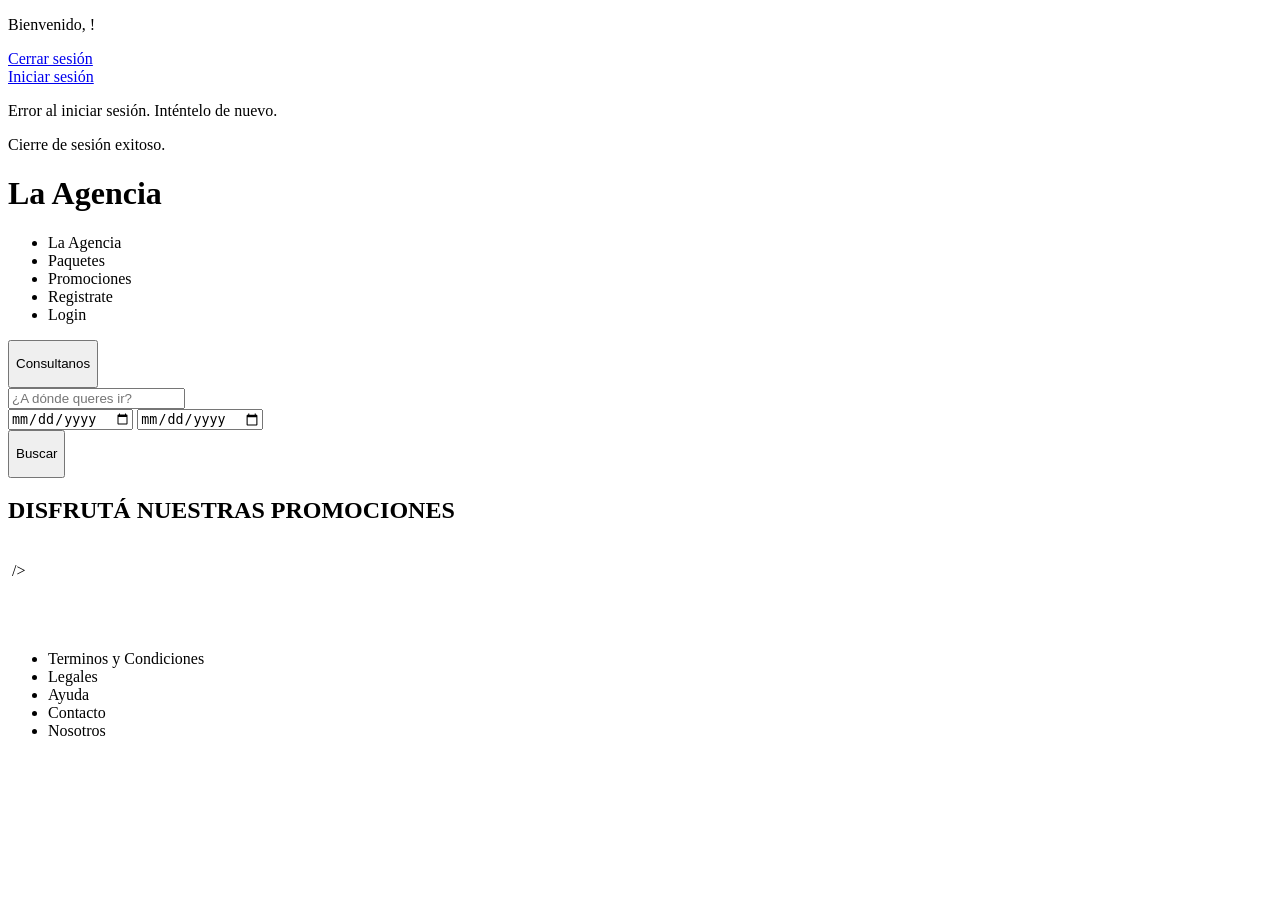
==== VoyageHub/src/main/resources/templates/index.html @ 12f0d7ee "arreglo de conflictos" ====
<!DOCTYPE html>
<html lang="es" xmlns:th="http://www.thymeleaf.org">
  <head>
    <meta charset="UTF-8" />
    <meta name="viewport" content="width=device-width, initial-scale=1.0" />
    <link rel="preconnect" href="https://fonts.googleapis.com" />
    <link rel="preconnect" href="https://fonts.gstatic.com" crossorigin />
    <link
      href="https://fonts.googleapis.com/css2?family=Nunito+Sans:ital,opsz,wght@0,6..12,200..1000;1,6..12,200..1000&display=swap"
      rel="stylesheet"
    />
    <!-- Asegúrate de que la ruta a los archivos estáticos sea relativa al directorio 'static' -->
    <!--"/VoyageHub/src/main/resources/static/style.css"-->
    <link rel="stylesheet" th:href="@{/css/style.css}"/>
    <title>Agencia</title>
  </head>
  <body>
    <div th:if="${#authorization.expression('isAuthenticated()')}">
      <p>Bienvenido, <span th:text="${#authentication.getName()}"></span>!</p>
      <a href="/logout">Cerrar sesión</a>
    </div>
    <div th:unless="${#authorization.expression('isAuthenticated()')}">
      <a href="/login">Iniciar sesión</a>
    </div>
    <div th:if="${param.error}">
      <p>Error al iniciar sesión. Inténtelo de nuevo.</p>
    </div>
    <div th:if="${param.logout}">
      <p>Cierre de sesión exitoso.</p>
    </div>
    <header>
      <h1>La Agencia</h1>
      <ul>
        <li>La Agencia</li>
        <li>Paquetes</li>
        <li>Promociones</li>
        <li><a th:href="@{/cliente/registrar}">Registrate</a></li>
        <li><a th:href="@{/login}">Login</a></li>
      </ul>
    </header>
    <main>
      <article class="principal">
        <section class="titulo">
          <button><p>Consultanos</p></button>
        </section>

        <section class="buscador">
          <input type="text" placeholder="¿A dónde queres ir?" />
          <div>
            <input type="date" />
            <input type="date" />
          </div>
          <button><p>Buscar</p></button>
        </section>
      </article>

      <h2 class="cartasTitulo">DISFRUTÁ NUESTRAS PROMOCIONES</h2>
      <section class="cartas">
        <div>
          <img th:src="@{/images/1.jpeg}" alt="">
        </div>
        <div>
          <img th:src="@{/images/2.jpeg}" alt=""> />
        </div>
        <div>
          <img th:src="@{/images/3.jpeg}" alt="">
        </div>
        <div>
          <img th:src="@{/images/4.webp}" alt="">
        </div>
        <div>
          <img th:src="@{/images/5.avif}" alt="">
        </div>
      </section>
      <footer>
        <ul>
          <li>Terminos y Condiciones</li>
          <li>Legales</li>
          <li>Ayuda</li>
          <li>Contacto</li>
          <li>Nosotros</li>
        </ul>
      </footer>
    </main>
  </body>
</html>
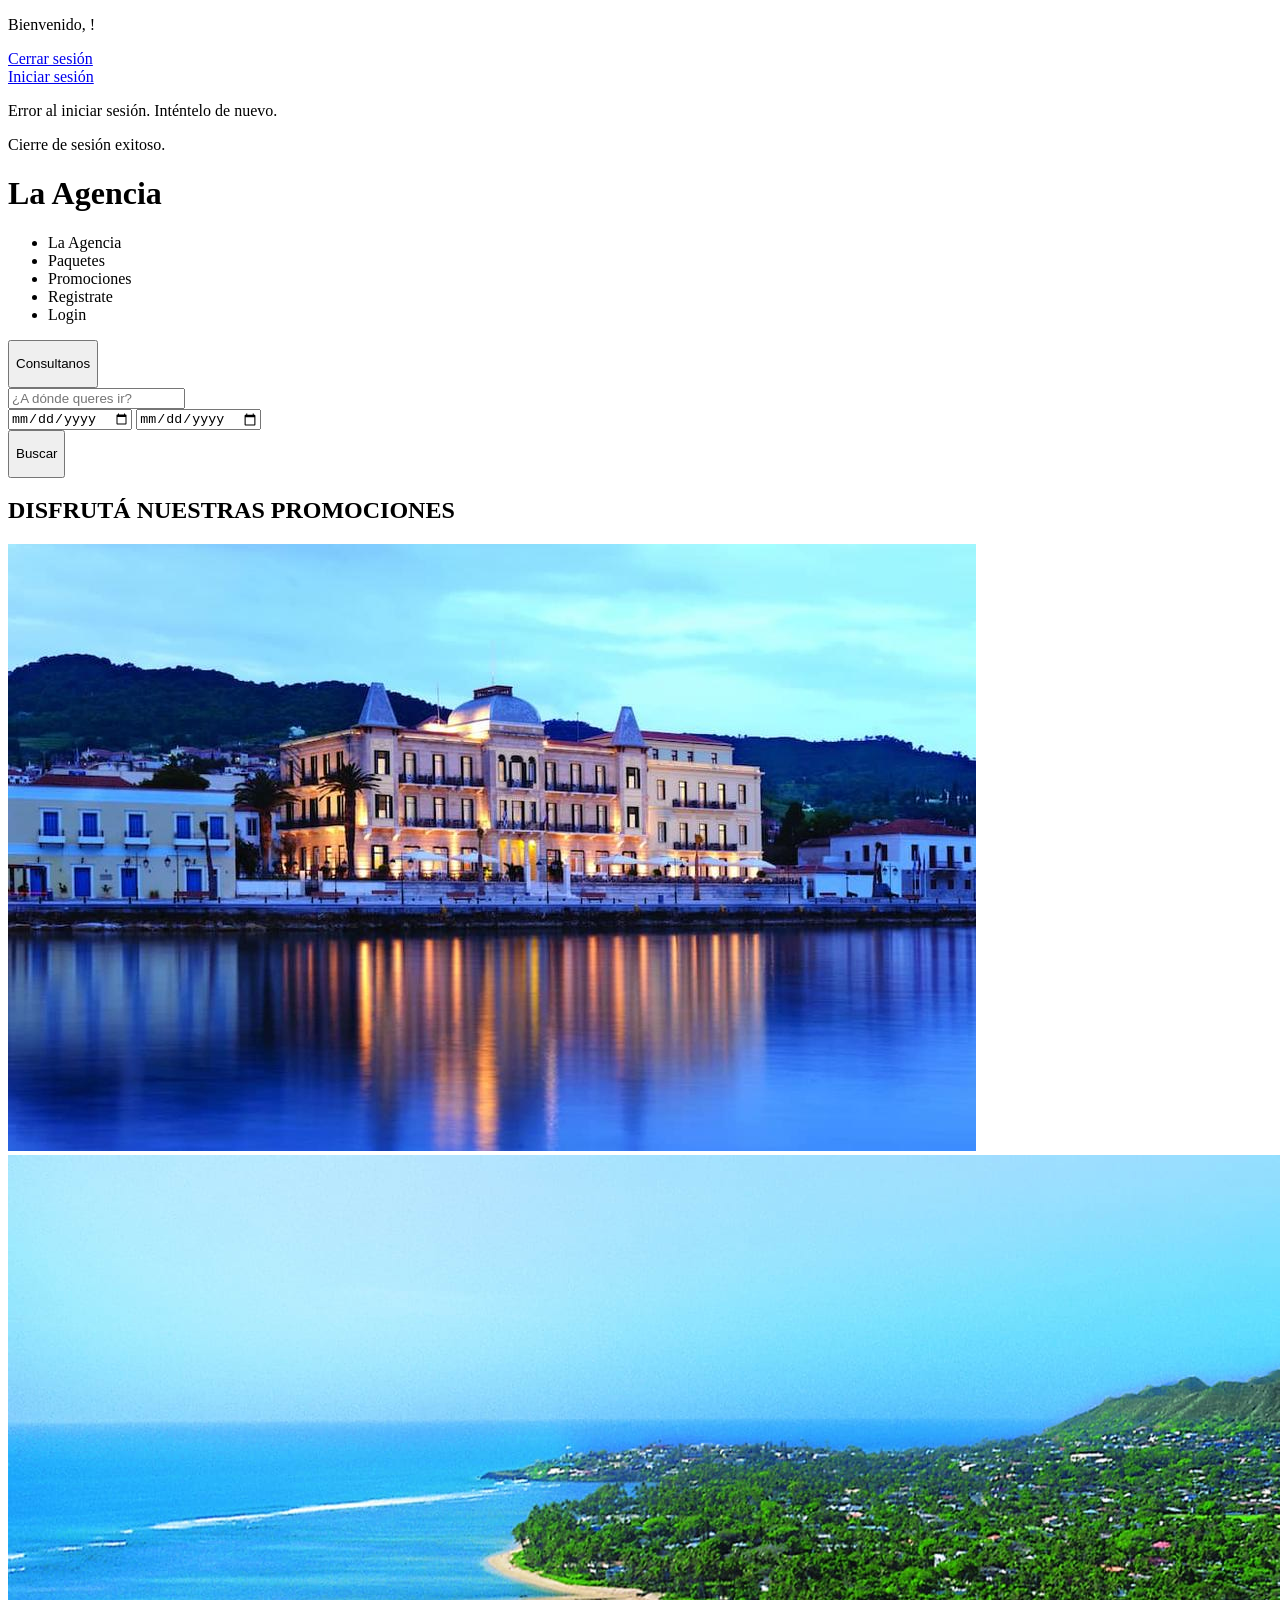
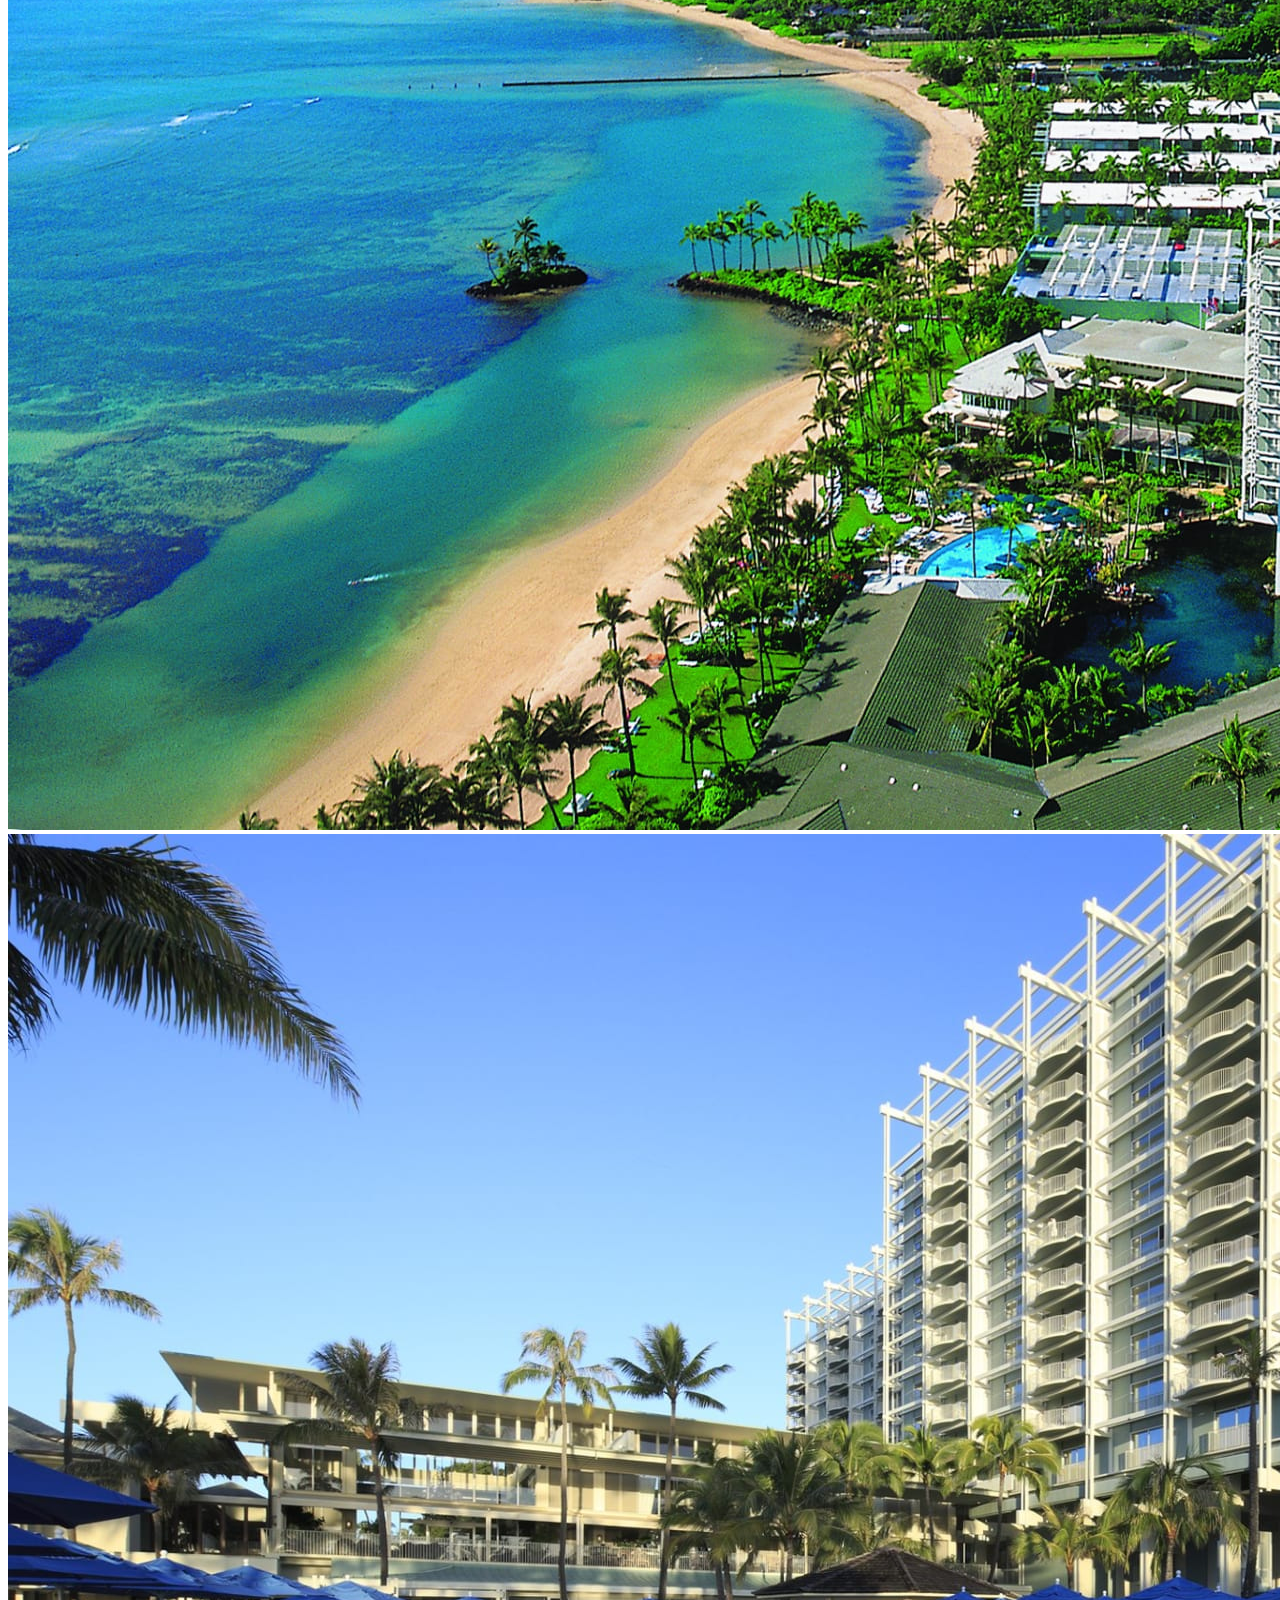
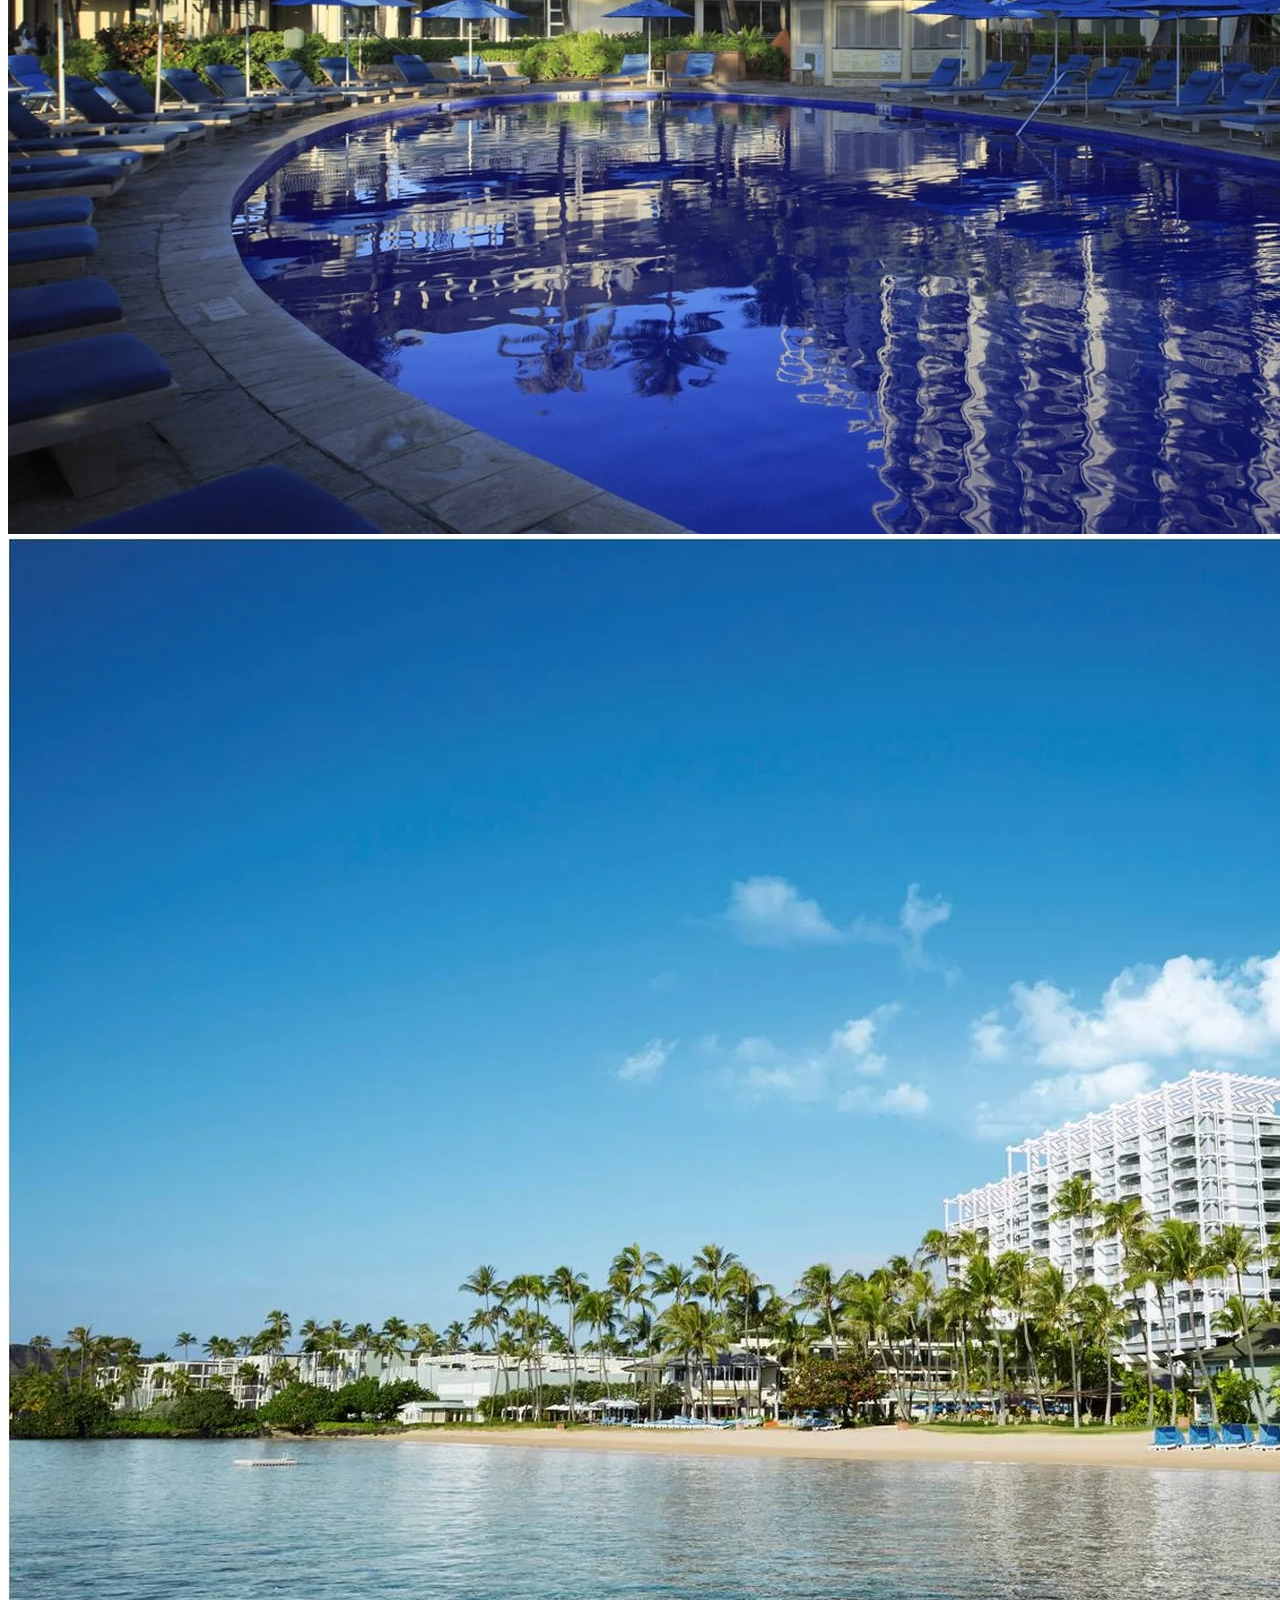
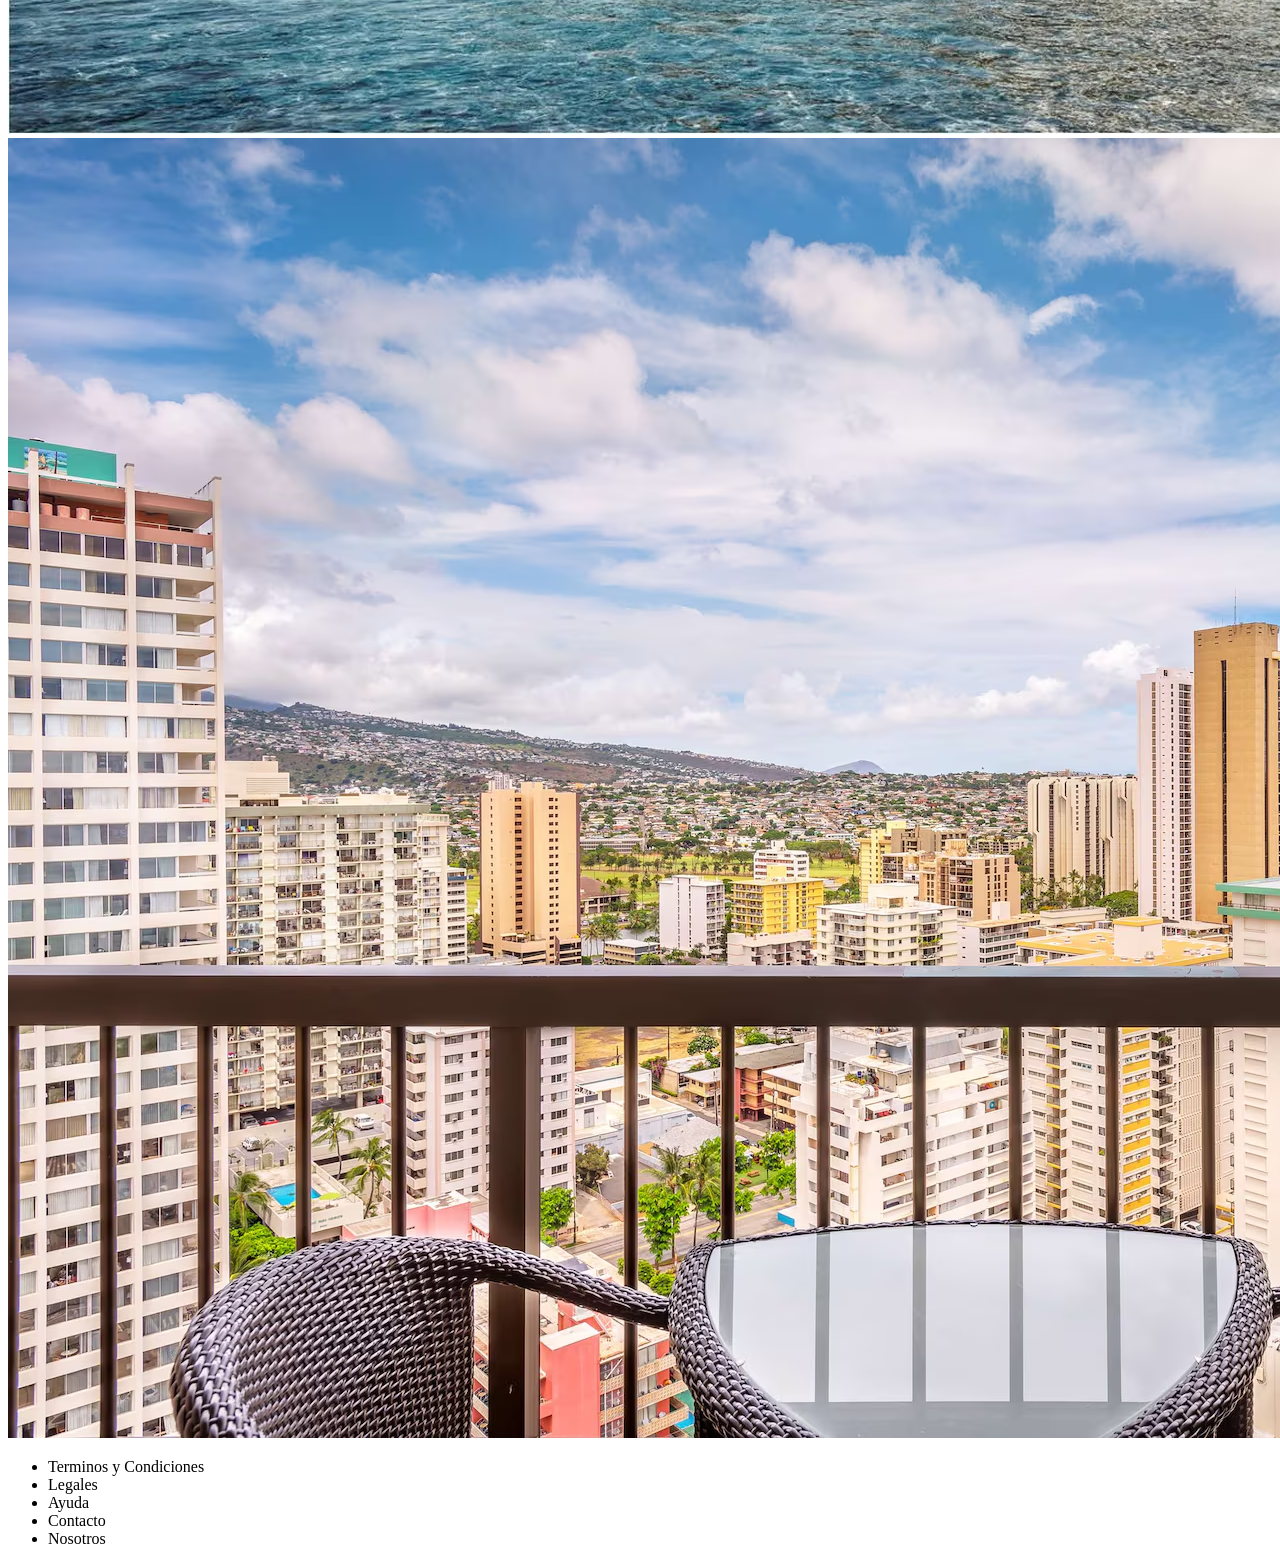
==== commit 1a67a4db: "Cambios, arreglar html y css" ====
--- a/VoyageHub/src/main/resources/templates/index.html
+++ b/VoyageHub/src/main/resources/templates/index.html
@@ -1,86 +1,89 @@
 <!DOCTYPE html>
 <html lang="es" xmlns:th="http://www.thymeleaf.org">
-  <head>
-    <meta charset="UTF-8" />
-    <meta name="viewport" content="width=device-width, initial-scale=1.0" />
-    <link rel="preconnect" href="https://fonts.googleapis.com" />
-    <link rel="preconnect" href="https://fonts.gstatic.com" crossorigin />
+<head th:replace="fragments/head :: head"></head>
+<head>
+    <meta charset="UTF-8"/>
+    <meta name="viewport" content="width=device-width, initial-scale=1.0"/>
+    <link rel="preconnect" href="https://fonts.googleapis.com"/>
+    <link rel="preconnect" href="https://fonts.gstatic.com" crossorigin/>
     <link
-      href="https://fonts.googleapis.com/css2?family=Nunito+Sans:ital,opsz,wght@0,6..12,200..1000;1,6..12,200..1000&display=swap"
-      rel="stylesheet"
+            href="https://fonts.googleapis.com/css2?family=Nunito+Sans:ital,opsz,wght@0,6..12,200..1000;1,6..12,200..1000&display=swap"
+            rel="stylesheet"
     />
     <!-- Asegúrate de que la ruta a los archivos estáticos sea relativa al directorio 'static' -->
     <!--"/VoyageHub/src/main/resources/static/style.css"-->
     <link rel="stylesheet" th:href="@{/css/style.css}"/>
     <title>Agencia</title>
-  </head>
-  <body>
-    <div th:if="${#authorization.expression('isAuthenticated()')}">
-      <p>Bienvenido, <span th:text="${#authentication.getName()}"></span>!</p>
-      <a href="/logout">Cerrar sesión</a>
-    </div>
-    <div th:unless="${#authorization.expression('isAuthenticated()')}">
-      <a href="/login">Iniciar sesión</a>
-    </div>
-    <div th:if="${param.error}">
-      <p>Error al iniciar sesión. Inténtelo de nuevo.</p>
-    </div>
-    <div th:if="${param.logout}">
-      <p>Cierre de sesión exitoso.</p>
-    </div>
-    <header>
-      <h1>La Agencia</h1>
-      <ul>
+</head>
+<body>
+<nav th:replace="fragments/navbar :: nav"></nav>
+<div th:if="${#authorization.expression('isAuthenticated()')}">
+    <p>Bienvenido, <span th:text="${#authentication.getName()}"></span>!</p>
+    <a href="/logout">Cerrar sesión</a>
+</div>
+<div th:unless="${#authorization.expression('isAuthenticated()')}">
+    <a href="/login">Iniciar sesión</a>
+</div>
+<div th:if="${param.error}">
+    <p>Error al iniciar sesión. Inténtelo de nuevo.</p>
+</div>
+<div th:if="${param.logout}">
+    <p>Cierre de sesión exitoso.</p>
+</div>
+<header>
+    <h1>La Agencia</h1>
+    <ul>
         <li>La Agencia</li>
         <li>Paquetes</li>
         <li>Promociones</li>
         <li><a th:href="@{/cliente/registrar}">Registrate</a></li>
         <li><a th:href="@{/login}">Login</a></li>
-      </ul>
-    </header>
-    <main>
-      <article class="principal">
+    </ul>
+</header>
+<main>
+    <article class="principal">
         <section class="titulo">
-          <button><p>Consultanos</p></button>
+            <button><p>Consultanos</p></button>
         </section>
 
         <section class="buscador">
-          <input type="text" placeholder="¿A dónde queres ir?" />
-          <div>
-            <input type="date" />
-            <input type="date" />
-          </div>
-          <button><p>Buscar</p></button>
+            <input type="text" placeholder="¿A dónde queres ir?"/>
+            <div>
+                <input type="date"/>
+                <input type="date"/>
+            </div>
+            <button><p>Buscar</p></button>
         </section>
-      </article>
+    </article>
 
-      <h2 class="cartasTitulo">DISFRUTÁ NUESTRAS PROMOCIONES</h2>
-      <section class="cartas">
+    <h2 class="cartasTitulo">DISFRUTÁ NUESTRAS PROMOCIONES</h2>
+    <section class="cartas">
         <div>
-          <img th:src="@{/images/1.jpeg}" alt="">
+            <img src="/VoyageHub/src/main/resources/static/1.jpg" alt=""/>
         </div>
         <div>
-          <img th:src="@{/images/2.jpeg}" alt=""> />
+            <img src="/VoyageHub/src/main/resources/static/2.jpeg" alt=""/>
         </div>
         <div>
-          <img th:src="@{/images/3.jpeg}" alt="">
+            <img src="/VoyageHub/src/main/resources/static/3.jpeg" alt=""/>
         </div>
         <div>
-          <img th:src="@{/images/4.webp}" alt="">
+            <img src="/VoyageHub/src/main/resources/static/4.webp" alt=""/>
         </div>
         <div>
-          <img th:src="@{/images/5.avif}" alt="">
+            <img src="/VoyageHub/src/main/resources/static/5.avif" alt=""/>
         </div>
-      </section>
-      <footer>
+    </section>
+    <div th:replace="fragments/footer :: footer"></div>
+    <footer>
         <ul>
-          <li>Terminos y Condiciones</li>
-          <li>Legales</li>
-          <li>Ayuda</li>
-          <li>Contacto</li>
-          <li>Nosotros</li>
+            <li>Terminos y Condiciones</li>
+            <li>Legales</li>
+            <li>Ayuda</li>
+            <li>Contacto</li>
+            <li>Nosotros</li>
         </ul>
-      </footer>
-    </main>
-  </body>
+    </footer>
+</main>
+</body>
 </html>
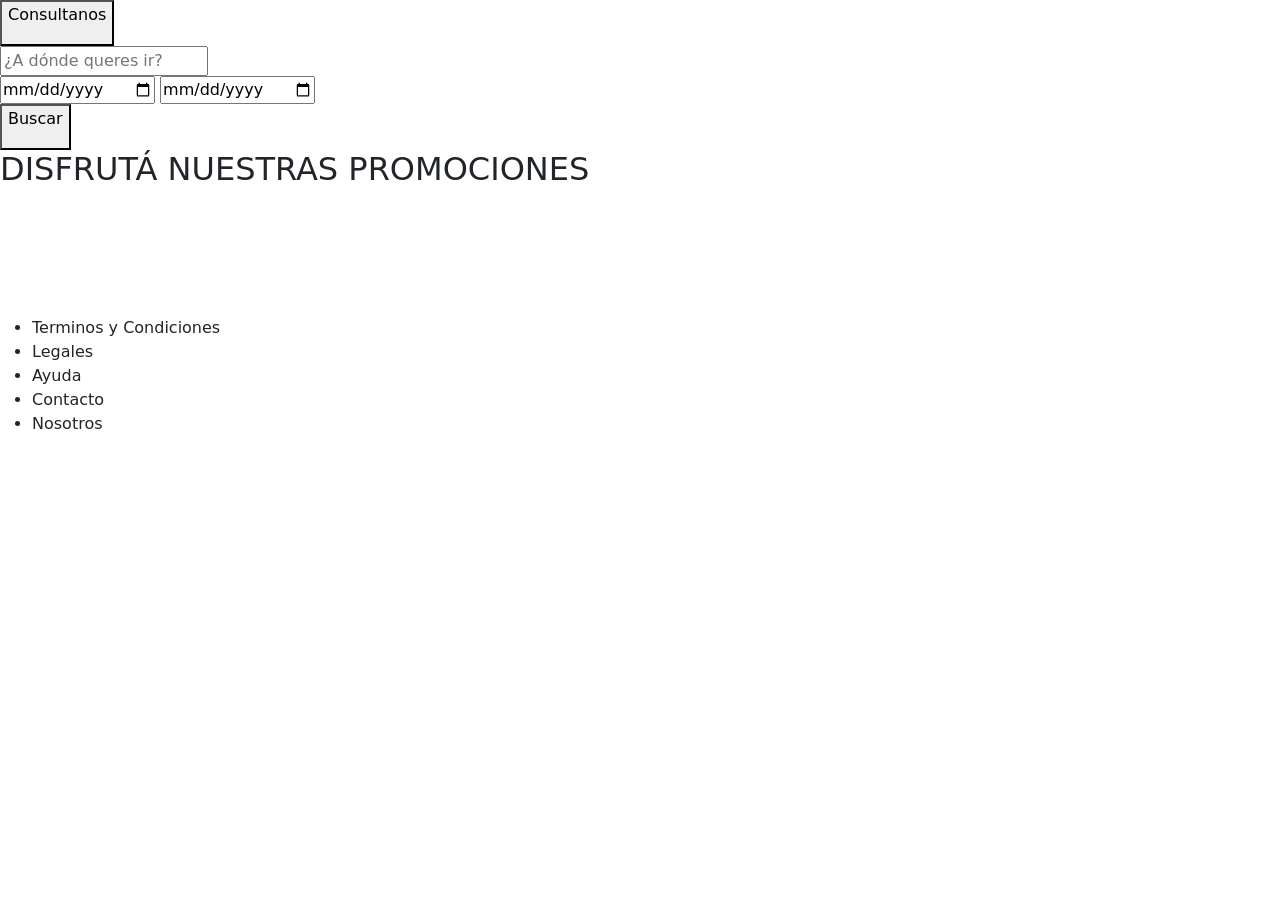
==== commit 08f45b8a: "CSS de formularios hecho, agregado navbar como fragmento" ====
--- a/VoyageHub/src/main/resources/templates/index.html
+++ b/VoyageHub/src/main/resources/templates/index.html
@@ -1,89 +1,74 @@
 <!DOCTYPE html>
 <html lang="es" xmlns:th="http://www.thymeleaf.org">
-<head th:replace="fragments/head :: head"></head>
-<head>
-    <meta charset="UTF-8"/>
-    <meta name="viewport" content="width=device-width, initial-scale=1.0"/>
-    <link rel="preconnect" href="https://fonts.googleapis.com"/>
-    <link rel="preconnect" href="https://fonts.gstatic.com" crossorigin/>
+  <head>
+    <meta charset="UTF-8" />
+    <meta name="viewport" content="width=device-width, initial-scale=1.0" />
+    <link rel="preconnect" href="https://fonts.googleapis.com" />
+    <link rel="preconnect" href="https://fonts.gstatic.com" crossorigin />
     <link
-            href="https://fonts.googleapis.com/css2?family=Nunito+Sans:ital,opsz,wght@0,6..12,200..1000;1,6..12,200..1000&display=swap"
-            rel="stylesheet"
+      href="https://fonts.googleapis.com/css2?family=Nunito+Sans:ital,opsz,wght@0,6..12,200..1000;1,6..12,200..1000&display=swap"
+      rel="stylesheet"
     />
+    <!--NO ESTABA IMPORTADO BOOTSTRAP, AAAAAAAAAAAAA-->
+    <link
+      href="https://cdn.jsdelivr.net/npm/bootstrap@5.3.3/dist/css/bootstrap.min.css"
+      rel="stylesheet"
+      integrity="sha384-QWTKZyjpPEjISv5WaRU9OFeRpok6YctnYmDr5pNlyT2bRjXh0JMhjY6hW+ALEwIH"
+      crossorigin="anonymous"
+    />
+
     <!-- Asegúrate de que la ruta a los archivos estáticos sea relativa al directorio 'static' -->
     <!--"/VoyageHub/src/main/resources/static/style.css"-->
-    <link rel="stylesheet" th:href="@{/css/style.css}"/>
+    <link th:href="@{/css/style.css}" rel="stylesheet" />
     <title>Agencia</title>
-</head>
-<body>
-<nav th:replace="fragments/navbar :: nav"></nav>
-<div th:if="${#authorization.expression('isAuthenticated()')}">
-    <p>Bienvenido, <span th:text="${#authentication.getName()}"></span>!</p>
-    <a href="/logout">Cerrar sesión</a>
-</div>
-<div th:unless="${#authorization.expression('isAuthenticated()')}">
-    <a href="/login">Iniciar sesión</a>
-</div>
-<div th:if="${param.error}">
-    <p>Error al iniciar sesión. Inténtelo de nuevo.</p>
-</div>
-<div th:if="${param.logout}">
-    <p>Cierre de sesión exitoso.</p>
-</div>
-<header>
-    <h1>La Agencia</h1>
-    <ul>
-        <li>La Agencia</li>
-        <li>Paquetes</li>
-        <li>Promociones</li>
-        <li><a th:href="@{/cliente/registrar}">Registrate</a></li>
-        <li><a th:href="@{/login}">Login</a></li>
-    </ul>
-</header>
-<main>
-    <article class="principal">
+  </head>
+  <body>
+    <!-- navbar -->
+    <nav th:replace="fragments/navbar :: nav"></nav>
+
+    <main>
+      <article class="principal">
         <section class="titulo">
-            <button><p>Consultanos</p></button>
+          <button><p>Consultanos</p></button>
         </section>
 
         <section class="buscador">
-            <input type="text" placeholder="¿A dónde queres ir?"/>
-            <div>
-                <input type="date"/>
-                <input type="date"/>
-            </div>
-            <button><p>Buscar</p></button>
+          <input type="text" placeholder="¿A dónde queres ir?" />
+          <div>
+            <input type="date" />
+            <input type="date" />
+          </div>
+          <button><p>Buscar</p></button>
         </section>
-    </article>
+      </article>
 
-    <h2 class="cartasTitulo">DISFRUTÁ NUESTRAS PROMOCIONES</h2>
-    <section class="cartas">
+      <h2 class="cartasTitulo">DISFRUTÁ NUESTRAS PROMOCIONES</h2>
+      <section class="cartas">
         <div>
-            <img src="/VoyageHub/src/main/resources/static/1.jpg" alt=""/>
+          <img th:src="@{/images/1.jpg}" alt="" />
         </div>
         <div>
-            <img src="/VoyageHub/src/main/resources/static/2.jpeg" alt=""/>
+          <img th:src="@{/images/2.jpeg}" alt="" />
         </div>
         <div>
-            <img src="/VoyageHub/src/main/resources/static/3.jpeg" alt=""/>
+          <img th:src="@{/images/3.jpeg}" alt="" />
         </div>
         <div>
-            <img src="/VoyageHub/src/main/resources/static/4.webp" alt=""/>
+          <img th:src="@{/images/4.webp}" alt="" />
         </div>
         <div>
-            <img src="/VoyageHub/src/main/resources/static/5.avif" alt=""/>
+          <img th:src="@{/images/5.avif}" alt="" />
         </div>
-    </section>
-    <div th:replace="fragments/footer :: footer"></div>
-    <footer>
+      </section>
+      <footer>
         <ul>
-            <li>Terminos y Condiciones</li>
-            <li>Legales</li>
-            <li>Ayuda</li>
-            <li>Contacto</li>
-            <li>Nosotros</li>
+          <li>Terminos y Condiciones</li>
+          <li>Legales</li>
+          <li>Ayuda</li>
+          <li>Contacto</li>
+          <li>Nosotros</li>
         </ul>
-    </footer>
-</main>
-</body>
+      </footer>
+    </main>
+  </body>
 </html>
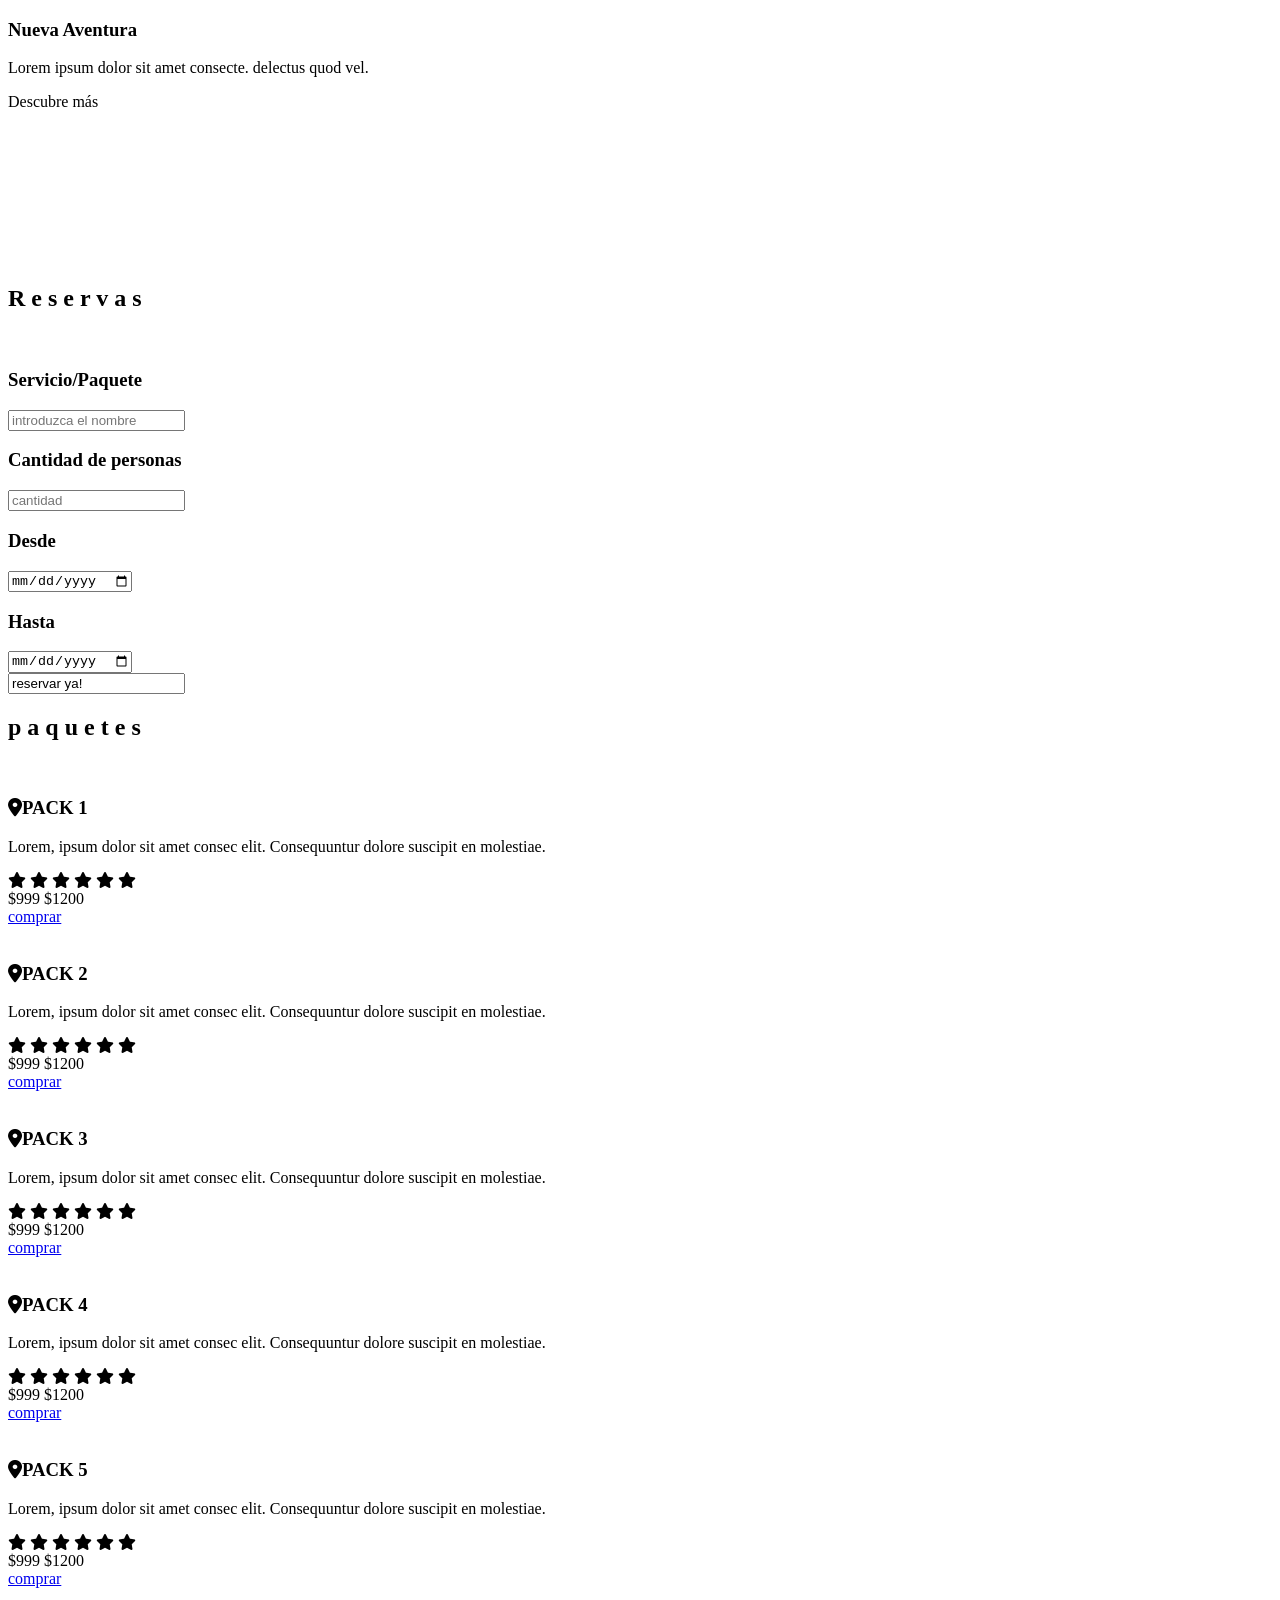
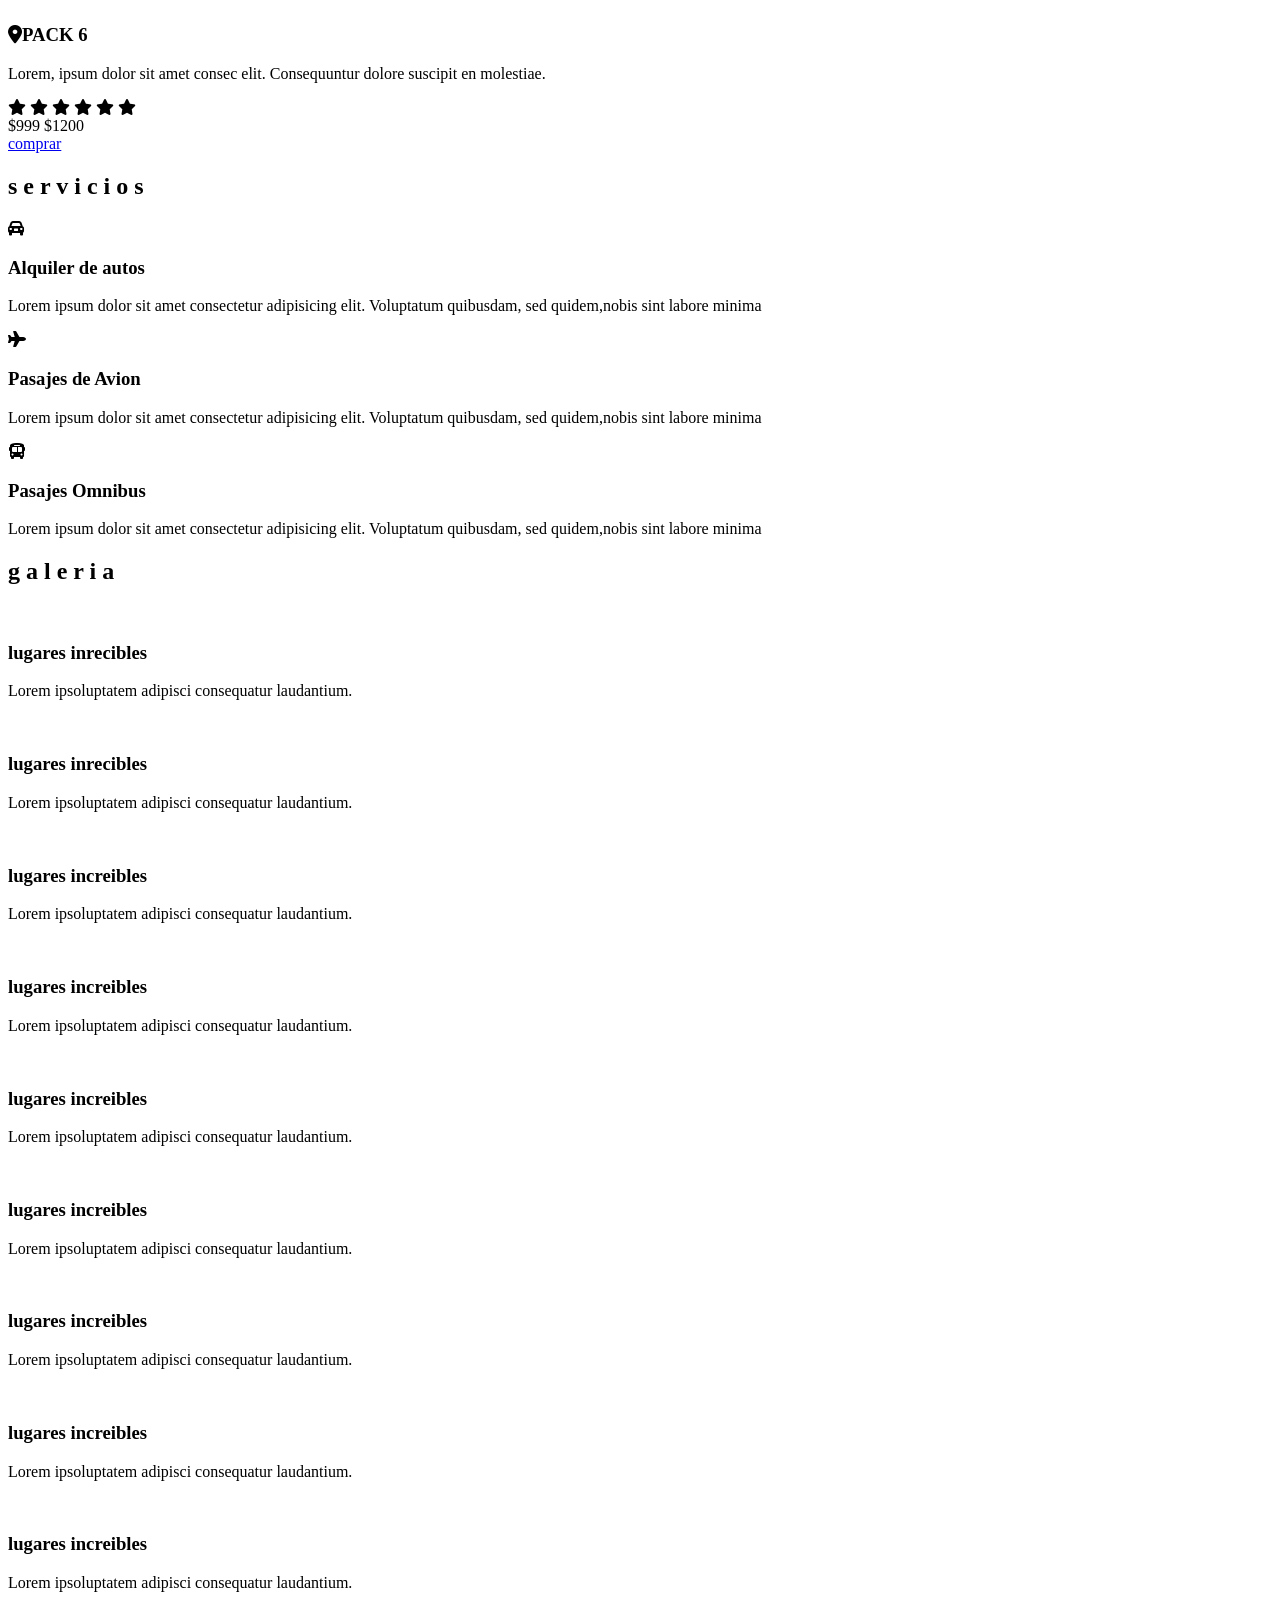
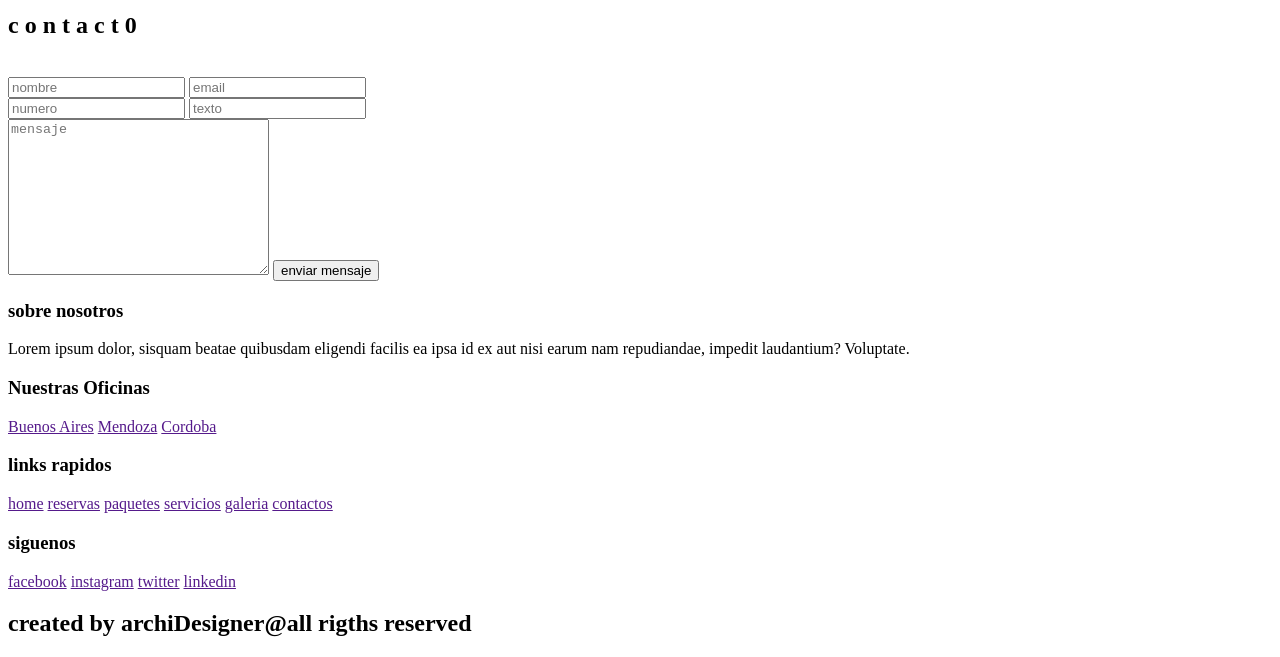
==== commit 2e8b900a: "Integración de nuevo index" ====
--- a/VoyageHub/src/main/resources/templates/index.html
+++ b/VoyageHub/src/main/resources/templates/index.html
@@ -1,74 +1,446 @@
 <!DOCTYPE html>
-<html lang="es" xmlns:th="http://www.thymeleaf.org">
-  <head>
-    <meta charset="UTF-8" />
-    <meta name="viewport" content="width=device-width, initial-scale=1.0" />
-    <link rel="preconnect" href="https://fonts.googleapis.com" />
-    <link rel="preconnect" href="https://fonts.gstatic.com" crossorigin />
-    <link
-      href="https://fonts.googleapis.com/css2?family=Nunito+Sans:ital,opsz,wght@0,6..12,200..1000;1,6..12,200..1000&display=swap"
-      rel="stylesheet"
-    />
-    <!--NO ESTABA IMPORTADO BOOTSTRAP, AAAAAAAAAAAAA-->
-    <link
-      href="https://cdn.jsdelivr.net/npm/bootstrap@5.3.3/dist/css/bootstrap.min.css"
-      rel="stylesheet"
-      integrity="sha384-QWTKZyjpPEjISv5WaRU9OFeRpok6YctnYmDr5pNlyT2bRjXh0JMhjY6hW+ALEwIH"
-      crossorigin="anonymous"
-    />
-
-    <!-- Asegúrate de que la ruta a los archivos estáticos sea relativa al directorio 'static' -->
-    <!--"/VoyageHub/src/main/resources/static/style.css"-->
-    <link th:href="@{/css/style.css}" rel="stylesheet" />
-    <title>Agencia</title>
-  </head>
-  <body>
-    <!-- navbar -->
-    <nav th:replace="fragments/navbar :: nav"></nav>
-
-    <main>
-      <article class="principal">
-        <section class="titulo">
-          <button><p>Consultanos</p></button>
-        </section>
-
-        <section class="buscador">
-          <input type="text" placeholder="¿A dónde queres ir?" />
-          <div>
-            <input type="date" />
-            <input type="date" />
-          </div>
-          <button><p>Buscar</p></button>
-        </section>
-      </article>
-
-      <h2 class="cartasTitulo">DISFRUTÁ NUESTRAS PROMOCIONES</h2>
-      <section class="cartas">
-        <div>
-          <img th:src="@{/images/1.jpg}" alt="" />
-        </div>
-        <div>
-          <img th:src="@{/images/2.jpeg}" alt="" />
-        </div>
-        <div>
-          <img th:src="@{/images/3.jpeg}" alt="" />
-        </div>
-        <div>
-          <img th:src="@{/images/4.webp}" alt="" />
-        </div>
-        <div>
-          <img th:src="@{/images/5.avif}" alt="" />
-        </div>
-      </section>
-      <footer>
-        <ul>
-          <li>Terminos y Condiciones</li>
-          <li>Legales</li>
-          <li>Ayuda</li>
-          <li>Contacto</li>
-          <li>Nosotros</li>
-        </ul>
-      </footer>
-    </main>
-  </body>
-</html>
+<html lang="es" xmlns:th="http://www.thymeleaf.org" xmlns="http://www.w3.org/1999/xhtml">
+<head>
+    <meta charset="UTF-8">
+    <meta name="viewport" content="width=device-width, initial-scale=1.0">
+    <title>Document</title>
+    <link rel="stylesheet" href="https://cdnjs.cloudflare.com/ajax/libs/font-awesome/6.5.2/css/all.min.css">
+    <link rel="stylesheet" th:href="@{/css/index.css}">
+</head>
+
+<body>
+
+    <header th:replace="fragments/navbar :: header"></header>
+
+    <!-- SECCCION HOME COMIENZO-->
+    <section class="home" id="home">
+        <div class="content">
+            <h3>Nueva Aventura</h3>
+            <p> Lorem ipsum dolor sit amet consecte. delectus
+                quod vel.</p>
+            <a th:href="@{/}" class="btn">Descubre más</a>
+        </div>
+
+        <div class="controls">
+            <span class="vid-btn active" data-src="../videos/r1.mp4"></span>
+            <span class="vid-btn" data-src="../videos/r2.mp4"></span>
+            <span class="vid-btn" data-src="../videos/r3.mp4}"></span>
+            <span class="vid-btn" data-src="../videos/r4.mp4"></span>
+            <span class="vid-btn" data-src="../videos/r5.mp4"></span>
+        </div>
+
+        <div class="video-container">
+            <video src="../videos/r1.mp4" id="video-slider" loop autoplay></video>
+        </div>
+
+
+    </section>
+    <!-- SECCCION HOME FINAL-->
+
+    <!-- SECCCION COMPRAR/BOOKING COMIENZO-->
+    <section class="book" id="book">
+
+        <h1 class="heading">
+            <span>R</span>
+            <span>e</span>
+            <span>s</span>
+            <span>e</span>
+            <span>r</span>
+            <span>v</span>
+            <span>a</span>
+            <span>s</span>
+        </h1>
+
+        <div class="row">
+            <div class="image">
+                <img th:src = "@{/images/img1.jpg}" alt="">
+            </div>
+
+            <form action="">
+                <div class="inputBox">
+                    <h3>Servicio/Paquete</h3>
+                    <input type="text" placeholder="introduzca el nombre ">
+                </div>
+
+                <div class="inputBox">
+                    <h3>Cantidad de personas</h3>
+                    <input type="number" placeholder="cantidad">
+                </div>
+
+                <div class="inputBox">
+                    <h3>Desde</h3>
+                    <input type="date">
+                </div>
+
+                <div class="inputBox">
+                    <h3>Hasta</h3>
+                    <input type="date">
+                </div>
+                <input type="Enviar" class="btn" value="reservar ya!">
+            </form>
+        </div>
+    </section>
+    <!-- SECCCION RESERVA/BOOKING FINAL-->
+
+
+    <!-- SECCCION PAQUETES COMIENZO-->
+    <section class="packages" id="packages">
+        <h1 class="heading">
+
+            <span>p</span>
+            <span>a</span>
+            <span>q</span>
+            <span>u</span>
+            <span>e</span>
+            <span>t</span>
+            <span>e</span>
+            <span>s</span>
+        </h1>
+
+        <div class="box-container">
+
+            <div class="box">
+                <img th:src = "@{/images/img2.jpg}" alt="">
+                <div class="content">
+                    <h3><i class="fas fa-map-marker-alt"></i>PACK 1</h3>
+                    <p>Lorem, ipsum dolor sit amet consec elit. Consequuntur dolore suscipit en molestiae.</p>
+                    <div class="stars">
+                        <i class="fas fa-star"></i>
+                        <i class="fas fa-star"></i>
+                        <i class="fas fa-star"></i>
+                        <i class="fas fa-star"></i>
+                        <i class="fas fa-star"></i>
+                        <i class="fas fa-star"></i>
+                    </div>
+                    <div class="price">$999 <span>$1200</span></div>
+                    <a href="#" class="btn">comprar</a>
+                </div>
+            </div>
+
+            <div class="box">
+                <img th:src = "@{/images/img3.jpg}" alt="">
+                <div class="content">
+                    <h3><i class="fas fa-map-marker-alt"></i>PACK 2</h3>
+                    <p>Lorem, ipsum dolor sit amet consec elit. Consequuntur dolore suscipit en molestiae.</p>
+                    <div class="stars">
+                        <i class="fas fa-star"></i>
+                        <i class="fas fa-star"></i>
+                        <i class="fas fa-star"></i>
+                        <i class="fas fa-star"></i>
+                        <i class="fas fa-star"></i>
+                        <i class="fas fa-star"></i>
+                    </div>
+                    <div class="price">$999 <span>$1200</span></div>
+                    <a href="#" class="btn">comprar</a>
+                </div>
+            </div>
+
+            <div class="box">
+                <img th:src = "@{/images/img4.jpg}" alt="">
+                <div class="content">
+                    <h3><i class="fas fa-map-marker-alt"></i>PACK 3</h3>
+                    <p>Lorem, ipsum dolor sit amet consec elit. Consequuntur dolore suscipit en molestiae.</p>
+                    <div class="stars">
+                        <i class="fas fa-star"></i>
+                        <i class="fas fa-star"></i>
+                        <i class="fas fa-star"></i>
+                        <i class="fas fa-star"></i>
+                        <i class="fas fa-star"></i>
+                        <i class="fas fa-star"></i>
+                    </div>
+                    <div class="price">$999 <span>$1200</span></div>
+                    <a href="#" class="btn">comprar</a>
+                </div>
+            </div>
+
+            <div class="box">
+                <img th:src = "@{/images/img5.jpg}" alt="">
+                <div class="content">
+                    <h3><i class="fas fa-map-marker-alt"></i>PACK 4</h3>
+                    <p>Lorem, ipsum dolor sit amet consec elit. Consequuntur dolore suscipit en molestiae.</p>
+                    <div class="stars">
+                        <i class="fas fa-star"></i>
+                        <i class="fas fa-star"></i>
+                        <i class="fas fa-star"></i>
+                        <i class="fas fa-star"></i>
+                        <i class="fas fa-star"></i>
+                        <i class="fas fa-star"></i>
+                    </div>
+                    <div class="price">$999 <span>$1200</span></div>
+                    <a href="#" class="btn">comprar</a>
+                </div>
+            </div>
+
+            <div class="box">
+                <img th:src = "@{/images/img6.jpg}" alt="">
+                <div class="content">
+                    <h3><i class="fas fa-map-marker-alt"></i>PACK 5</h3>
+                    <p>Lorem, ipsum dolor sit amet consec elit. Consequuntur dolore suscipit en molestiae.</p>
+                    <div class="stars">
+                        <i class="fas fa-star"></i>
+                        <i class="fas fa-star"></i>
+                        <i class="fas fa-star"></i>
+                        <i class="fas fa-star"></i>
+                        <i class="fas fa-star"></i>
+                        <i class="fas fa-star"></i>
+                    </div>
+                    <div class="price">$999 <span>$1200</span></div>
+                    <a href="#" class="btn">comprar</a>
+                </div>
+            </div>
+
+            <div class="box">
+                <img th:src = "@{/images/img7.jpg}" alt="">
+                <div class="content">
+                    <h3><i class="fas fa-map-marker-alt"></i>PACK 6</h3>
+                    <p>Lorem, ipsum dolor sit amet consec elit. Consequuntur dolore suscipit en molestiae.</p>
+                    <div class="stars">
+                        <i class="fas fa-star"></i>
+                        <i class="fas fa-star"></i>
+                        <i class="fas fa-star"></i>
+                        <i class="fas fa-star"></i>
+                        <i class="fas fa-star"></i>
+                        <i class="fas fa-star"></i>
+                    </div>
+                    <div class="price">$999 <span>$1200</span></div>
+                    <a href="#" class="btn">comprar</a>
+                </div>
+            </div>
+        </div>
+    </section>
+    <!-- SECCCION PAQUETES FINAL-->
+
+
+    <!-- SECCCION SERVICIOS COMIENZO-->
+    <section class="services" id="services">
+
+        <h1 class="heading">
+            <span>s</span>
+            <span>e</span>
+            <span>r</span>
+            <span>v</span>
+            <span>i</span>
+            <span>c</span>
+            <span>i</span>
+            <span>o</span>
+            <span>s</span>
+        </h1>
+
+        <div class="box-container">
+
+            <div class="box">
+                <i class="fas fa-car-alt"></i>
+                <h3>Alquiler de autos</h3>
+                <p>Lorem ipsum dolor sit amet consectetur adipisicing elit.
+                    Voluptatum quibusdam, sed quidem,nobis sint labore minima
+            </div>
+
+            <div class="box">
+                <i class="fas fa-plane"></i>
+                <h3>Pasajes de Avion</h3>
+                <p>Lorem ipsum dolor sit amet consectetur adipisicing elit.
+                    Voluptatum quibusdam, sed quidem,nobis sint labore minima
+            </div>
+
+
+            <div class="box">
+                <i class="fas fa-bus"></i>
+                <h3>Pasajes Omnibus</h3>
+                <p>Lorem ipsum dolor sit amet consectetur adipisicing elit.
+                    Voluptatum quibusdam, sed quidem,nobis sint labore minima
+            </div>
+        </div>
+    </section>
+    <!-- SECCCION SERVICIOS FINAL-->
+
+
+    <!-- SECCCION GALERIA INICIO-->
+
+    <section class="gallery" id="gallery">
+
+        <h1 class="heading">
+            <span>g</span>
+            <span>a</span>
+            <span>l</span>
+            <span>e</span>
+            <span>r</span>
+            <span>i</span>
+            <span>a</span>
+        </h1>
+        <div class="box-container">
+
+            <div class="box">
+                <img th:src = "@{/images/galeria1.jpeg}" alt="">
+                <div class="content">
+                    <h3>lugares inrecibles</h3>
+                    <p>Lorem ipsoluptatem adipisci consequatur laudantium.</p>
+                    <a href="#" class="btn"></a>
+                </div>
+            </div>
+
+            <div class="box">
+                <img th:src = "@{/images/galeria2.jpg}" alt="">
+                <div class="content">
+                    <h3>lugares inrecibles</h3>
+                    <p>Lorem ipsoluptatem adipisci consequatur laudantium.</p>
+                    <a href="#" class="btn"></a>
+                </div>
+            </div>
+
+
+            <div class="box">
+                <img th:src = "@{/images/galeria3.jpg}" alt="">
+                <div class="content">
+                    <h3>lugares increibles</h3>
+                    <p>Lorem ipsoluptatem adipisci consequatur laudantium.</p>
+                    <a href="#" class="btn"></a>
+                </div>
+            </div>
+
+
+            <div class="box">
+                <img th:src = "@{/images/galeria4.jpg}" alt="">
+                <div class="content">
+                    <h3>lugares increibles</h3>
+                    <p>Lorem ipsoluptatem adipisci consequatur laudantium.</p>
+                    <a href="#" class="btn"></a>
+                </div>
+            </div>
+
+
+            <div class="box">
+                <img th:src = "@{/images/galeria5.jpg}" alt="">
+                <div class="content">
+                    <h3>lugares increibles</h3>
+                    <p>Lorem ipsoluptatem adipisci consequatur laudantium.</p>
+                    <a href="#" class="btn"></a>
+                </div>
+            </div>
+
+
+            <div class="box">
+                <img th:src = "@{/images/galeria6.jpg}" alt="">
+                <div class="content">
+                    <h3>lugares increibles</h3>
+                    <p>Lorem ipsoluptatem adipisci consequatur laudantium.</p>
+                    <a href="#" class="btn"></a>
+                </div>
+            </div>
+
+            <div class="box">
+                <img th:src = "@{/images/galeria7.jpg}" alt="">
+                <div class="content">
+                    <h3>lugares increibles</h3>
+                    <p>Lorem ipsoluptatem adipisci consequatur laudantium.</p>
+                    <a href="#" class="btn"></a>
+                </div>
+            </div>
+
+
+            <div class="box">
+                <img th:src = "@{/images/galeria8.jpeg}" alt="">
+                <div class="content">
+                    <h3>lugares increibles</h3>
+                    <p>Lorem ipsoluptatem adipisci consequatur laudantium.</p>
+                    <a href="#" class="btn"></a>
+                </div>
+            </div>
+
+
+            <div class="box">
+                <img th:src = "@{/images/galeria9.jpg}" alt="">
+                <div class="content">
+                    <h3>lugares increibles</h3>
+                    <p>Lorem ipsoluptatem adipisci consequatur laudantium.</p>
+                    <a href="#" class="btn"></a>
+                </div>
+            </div>
+        </div>
+    </section>
+    <!-- SECCCION SERVICIOS FINAL-->
+
+    <!-- SECCCION CONTACTO INICIO-->
+    <section class="contact">
+        <h1 class="heading">
+            <span>c</span>
+            <span>o</span>
+            <span>n</span>
+            <span>t</span>
+            <span>a</span>
+            <span>c</span>
+            <span>t</span>
+            <span>0</span>
+        </h1>
+
+        <div class="row">
+
+            <div class="image">
+                <img th:src = "@{/images/contacto.jpg}" alt="">
+            </div>
+
+            <form action="">
+                <div class="inputBox">
+                    <input type="text" placeholder="nombre">
+                    <input type="text" placeholder="email">
+                </div>
+
+                <div class="inputBox">
+                    <input type="number" placeholder="numero">
+                    <input type="text" placeholder="texto">
+                </div>
+
+                <textarea placeholder="mensaje" id="" cols="30" rows="10"></textarea>
+                <input type="submit" class="btn" value="enviar mensaje">
+            </form>
+        </div>
+    </section>
+    <!-- SECCCION CONTACTO FINAL-->
+
+    <!-- SECCCION FOOTER FINAL-->
+    <section class="footer">
+
+        <div class="box-container">
+
+            <div class="box">
+                <h3>sobre nosotros</h3>
+                <p>Lorem ipsum dolor, sisquam beatae quibusdam
+                    eligendi facilis ea ipsa id ex aut nisi earum nam
+                    repudiandae, impedit laudantium? Voluptate.</p>
+            </div>
+
+            <div class="box">
+                <h3>Nuestras Oficinas</h3>
+                <a href="">Buenos Aires</a>
+                <a href="">Mendoza</a>
+                <a href="">Cordoba</a>
+            </div>
+
+
+            <div class="box">
+                <h3>links rapidos</h3>
+                <a href="">home</a>
+                <a href="">reservas</a>
+                <a href="">paquetes</a>
+                <a href="">servicios</a>
+                <a href="">galeria</a>
+                <a href="">contactos</a>
+            </div>
+
+            <div class="box">
+                <h3>siguenos</h3>
+                <a href="">facebook</a>
+                <a href="">instagram</a>
+                <a href="">twitter</a>
+                <a href="">linkedin</a>
+            </div>
+        </div>
+        <h1 class="credit">created by <span>archiDesigner</span>@all rigths reserved </h1>
+    </section>
+
+    <!-- SECCCION FOOTER FINAL-->
+
+
+    <script th:src="@{/js/script.js}"></script>
+</body>
+
+</html>
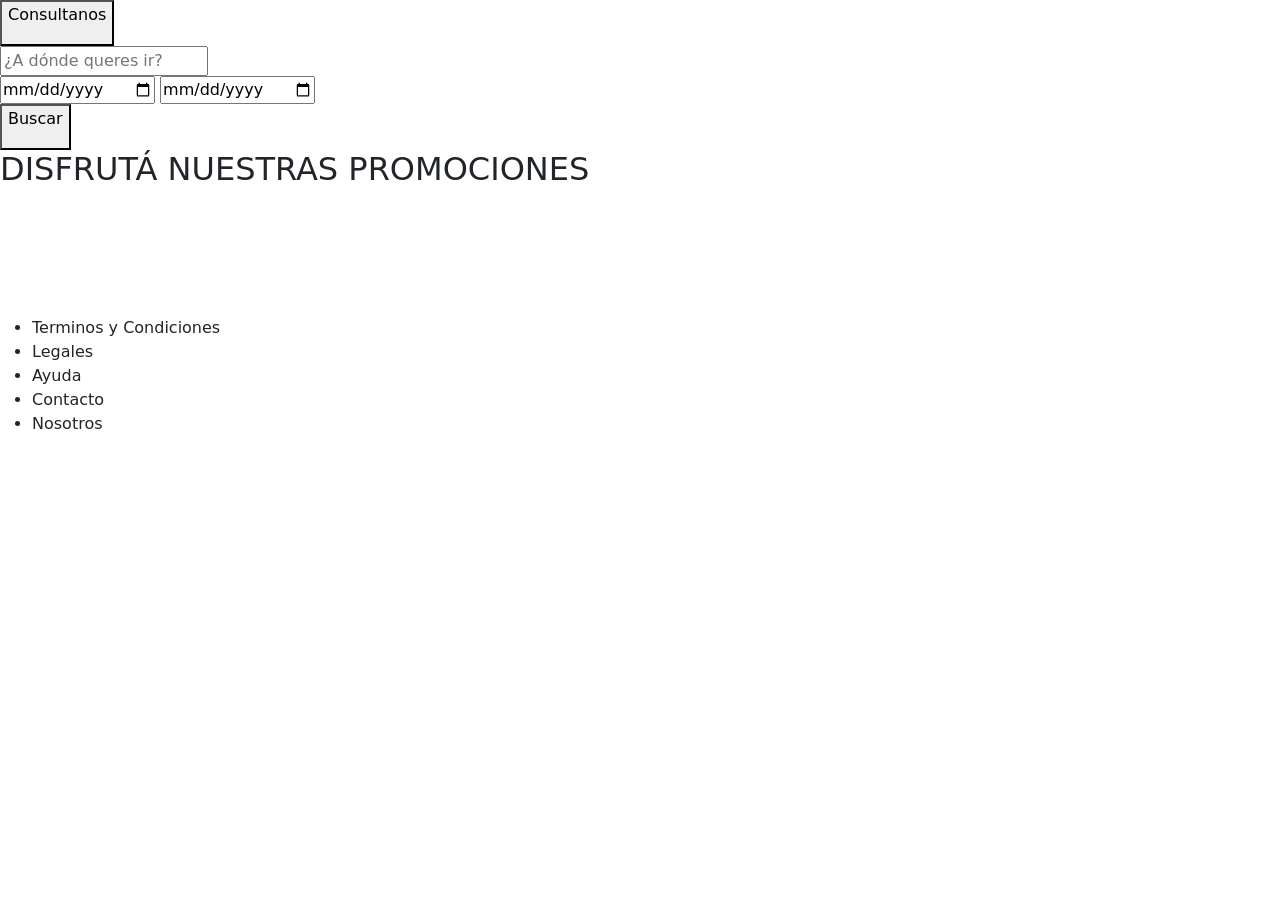
==== commit b79e210e: "Cambios en la persistencia de servicios" ====
--- a/VoyageHub/src/main/resources/templates/index.html
+++ b/VoyageHub/src/main/resources/templates/index.html
@@ -1,446 +1,74 @@
 <!DOCTYPE html>
-<html lang="es" xmlns:th="http://www.thymeleaf.org" xmlns="http://www.w3.org/1999/xhtml">
-<head>
-    <meta charset="UTF-8">
-    <meta name="viewport" content="width=device-width, initial-scale=1.0">
-    <title>Document</title>
-    <link rel="stylesheet" href="https://cdnjs.cloudflare.com/ajax/libs/font-awesome/6.5.2/css/all.min.css">
-    <link rel="stylesheet" th:href="@{/css/index.css}">
-</head>
+<html lang="es" xmlns:th="http://www.thymeleaf.org">
+  <head>
+    <meta charset="UTF-8" />
+    <meta name="viewport" content="width=device-width, initial-scale=1.0" />
+    <link rel="preconnect" href="https://fonts.googleapis.com" />
+    <link rel="preconnect" href="https://fonts.gstatic.com" crossorigin />
+    <link
+      href="https://fonts.googleapis.com/css2?family=Nunito+Sans:ital,opsz,wght@0,6..12,200..1000;1,6..12,200..1000&display=swap"
+      rel="stylesheet"
+    />
+    <!--NO ESTABA IMPORTADO BOOTSTRAP, AAAAAAAAAAAAA-->
+    <link
+      href="https://cdn.jsdelivr.net/npm/bootstrap@5.3.3/dist/css/bootstrap.min.css"
+      rel="stylesheet"
+      integrity="sha384-QWTKZyjpPEjISv5WaRU9OFeRpok6YctnYmDr5pNlyT2bRjXh0JMhjY6hW+ALEwIH"
+      crossorigin="anonymous"
+    />
 
-<body>
+    <!-- Asegúrate de que la ruta a los archivos estáticos sea relativa al directorio 'static' -->
+    <!--"/VoyageHub/src/main/resources/static/style.css"-->
+    <link th:href="@{/css/style.css}" rel="stylesheet" />
+    <title>Agencia</title>
+  </head>
+  <body>
+    <!-- navbar -->
+    <nav th:replace="~{fragments/navbar :: nav}"></nav>
 
-    <header th:replace="fragments/navbar :: header"></header>
+    <main>
+      <article class="principal">
+        <section class="titulo">
+          <button><p>Consultanos</p></button>
+        </section>
 
-    <!-- SECCCION HOME COMIENZO-->
-    <section class="home" id="home">
-        <div class="content">
-            <h3>Nueva Aventura</h3>
-            <p> Lorem ipsum dolor sit amet consecte. delectus
-                quod vel.</p>
-            <a th:href="@{/}" class="btn">Descubre más</a>
+        <section class="buscador">
+          <input type="text" placeholder="¿A dónde queres ir?" />
+          <div>
+            <input type="date" />
+            <input type="date" />
+          </div>
+          <button><p>Buscar</p></button>
+        </section>
+      </article>
+
+      <h2 class="cartasTitulo">DISFRUTÁ NUESTRAS PROMOCIONES</h2>
+      <section class="cartas">
+        <div>
+          <img th:src="@{/images/1.jpg}" alt="" />
         </div>
-
-        <div class="controls">
-            <span class="vid-btn active" data-src="../videos/r1.mp4"></span>
-            <span class="vid-btn" data-src="../videos/r2.mp4"></span>
-            <span class="vid-btn" data-src="../videos/r3.mp4}"></span>
-            <span class="vid-btn" data-src="../videos/r4.mp4"></span>
-            <span class="vid-btn" data-src="../videos/r5.mp4"></span>
+        <div>
+          <img th:src="@{/images/2.jpeg}" alt="" />
         </div>
-
-        <div class="video-container">
-            <video src="../videos/r1.mp4" id="video-slider" loop autoplay></video>
+        <div>
+          <img th:src="@{/images/3.jpeg}" alt="" />
         </div>
-
-
-    </section>
-    <!-- SECCCION HOME FINAL-->
-
-    <!-- SECCCION COMPRAR/BOOKING COMIENZO-->
-    <section class="book" id="book">
-
-        <h1 class="heading">
-            <span>R</span>
-            <span>e</span>
-            <span>s</span>
-            <span>e</span>
-            <span>r</span>
-            <span>v</span>
-            <span>a</span>
-            <span>s</span>
-        </h1>
-
-        <div class="row">
-            <div class="image">
-                <img th:src = "@{/images/img1.jpg}" alt="">
-            </div>
-
-            <form action="">
-                <div class="inputBox">
-                    <h3>Servicio/Paquete</h3>
-                    <input type="text" placeholder="introduzca el nombre ">
-                </div>
-
-                <div class="inputBox">
-                    <h3>Cantidad de personas</h3>
-                    <input type="number" placeholder="cantidad">
-                </div>
-
-                <div class="inputBox">
-                    <h3>Desde</h3>
-                    <input type="date">
-                </div>
-
-                <div class="inputBox">
-                    <h3>Hasta</h3>
-                    <input type="date">
-                </div>
-                <input type="Enviar" class="btn" value="reservar ya!">
-            </form>
+        <div>
+          <img th:src="@{/images/4.webp}" alt="" />
         </div>
-    </section>
-    <!-- SECCCION RESERVA/BOOKING FINAL-->
-
-
-    <!-- SECCCION PAQUETES COMIENZO-->
-    <section class="packages" id="packages">
-        <h1 class="heading">
-
-            <span>p</span>
-            <span>a</span>
-            <span>q</span>
-            <span>u</span>
-            <span>e</span>
-            <span>t</span>
-            <span>e</span>
-            <span>s</span>
-        </h1>
-
-        <div class="box-container">
-
-            <div class="box">
-                <img th:src = "@{/images/img2.jpg}" alt="">
-                <div class="content">
-                    <h3><i class="fas fa-map-marker-alt"></i>PACK 1</h3>
-                    <p>Lorem, ipsum dolor sit amet consec elit. Consequuntur dolore suscipit en molestiae.</p>
-                    <div class="stars">
-                        <i class="fas fa-star"></i>
-                        <i class="fas fa-star"></i>
-                        <i class="fas fa-star"></i>
-                        <i class="fas fa-star"></i>
-                        <i class="fas fa-star"></i>
-                        <i class="fas fa-star"></i>
-                    </div>
-                    <div class="price">$999 <span>$1200</span></div>
-                    <a href="#" class="btn">comprar</a>
-                </div>
-            </div>
-
-            <div class="box">
-                <img th:src = "@{/images/img3.jpg}" alt="">
-                <div class="content">
-                    <h3><i class="fas fa-map-marker-alt"></i>PACK 2</h3>
-                    <p>Lorem, ipsum dolor sit amet consec elit. Consequuntur dolore suscipit en molestiae.</p>
-                    <div class="stars">
-                        <i class="fas fa-star"></i>
-                        <i class="fas fa-star"></i>
-                        <i class="fas fa-star"></i>
-                        <i class="fas fa-star"></i>
-                        <i class="fas fa-star"></i>
-                        <i class="fas fa-star"></i>
-                    </div>
-                    <div class="price">$999 <span>$1200</span></div>
-                    <a href="#" class="btn">comprar</a>
-                </div>
-            </div>
-
-            <div class="box">
-                <img th:src = "@{/images/img4.jpg}" alt="">
-                <div class="content">
-                    <h3><i class="fas fa-map-marker-alt"></i>PACK 3</h3>
-                    <p>Lorem, ipsum dolor sit amet consec elit. Consequuntur dolore suscipit en molestiae.</p>
-                    <div class="stars">
-                        <i class="fas fa-star"></i>
-                        <i class="fas fa-star"></i>
-                        <i class="fas fa-star"></i>
-                        <i class="fas fa-star"></i>
-                        <i class="fas fa-star"></i>
-                        <i class="fas fa-star"></i>
-                    </div>
-                    <div class="price">$999 <span>$1200</span></div>
-                    <a href="#" class="btn">comprar</a>
-                </div>
-            </div>
-
-            <div class="box">
-                <img th:src = "@{/images/img5.jpg}" alt="">
-                <div class="content">
-                    <h3><i class="fas fa-map-marker-alt"></i>PACK 4</h3>
-                    <p>Lorem, ipsum dolor sit amet consec elit. Consequuntur dolore suscipit en molestiae.</p>
-                    <div class="stars">
-                        <i class="fas fa-star"></i>
-                        <i class="fas fa-star"></i>
-                        <i class="fas fa-star"></i>
-                        <i class="fas fa-star"></i>
-                        <i class="fas fa-star"></i>
-                        <i class="fas fa-star"></i>
-                    </div>
-                    <div class="price">$999 <span>$1200</span></div>
-                    <a href="#" class="btn">comprar</a>
-                </div>
-            </div>
-
-            <div class="box">
-                <img th:src = "@{/images/img6.jpg}" alt="">
-                <div class="content">
-                    <h3><i class="fas fa-map-marker-alt"></i>PACK 5</h3>
-                    <p>Lorem, ipsum dolor sit amet consec elit. Consequuntur dolore suscipit en molestiae.</p>
-                    <div class="stars">
-                        <i class="fas fa-star"></i>
-                        <i class="fas fa-star"></i>
-                        <i class="fas fa-star"></i>
-                        <i class="fas fa-star"></i>
-                        <i class="fas fa-star"></i>
-                        <i class="fas fa-star"></i>
-                    </div>
-                    <div class="price">$999 <span>$1200</span></div>
-                    <a href="#" class="btn">comprar</a>
-                </div>
-            </div>
-
-            <div class="box">
-                <img th:src = "@{/images/img7.jpg}" alt="">
-                <div class="content">
-                    <h3><i class="fas fa-map-marker-alt"></i>PACK 6</h3>
-                    <p>Lorem, ipsum dolor sit amet consec elit. Consequuntur dolore suscipit en molestiae.</p>
-                    <div class="stars">
-                        <i class="fas fa-star"></i>
-                        <i class="fas fa-star"></i>
-                        <i class="fas fa-star"></i>
-                        <i class="fas fa-star"></i>
-                        <i class="fas fa-star"></i>
-                        <i class="fas fa-star"></i>
-                    </div>
-                    <div class="price">$999 <span>$1200</span></div>
-                    <a href="#" class="btn">comprar</a>
-                </div>
-            </div>
+        <div>
+          <img th:src="@{/images/5.avif}" alt="" />
         </div>
-    </section>
-    <!-- SECCCION PAQUETES FINAL-->
-
-
-    <!-- SECCCION SERVICIOS COMIENZO-->
-    <section class="services" id="services">
-
-        <h1 class="heading">
-            <span>s</span>
-            <span>e</span>
-            <span>r</span>
-            <span>v</span>
-            <span>i</span>
-            <span>c</span>
-            <span>i</span>
-            <span>o</span>
-            <span>s</span>
-        </h1>
-
-        <div class="box-container">
-
-            <div class="box">
-                <i class="fas fa-car-alt"></i>
-                <h3>Alquiler de autos</h3>
-                <p>Lorem ipsum dolor sit amet consectetur adipisicing elit.
-                    Voluptatum quibusdam, sed quidem,nobis sint labore minima
-            </div>
-
-            <div class="box">
-                <i class="fas fa-plane"></i>
-                <h3>Pasajes de Avion</h3>
-                <p>Lorem ipsum dolor sit amet consectetur adipisicing elit.
-                    Voluptatum quibusdam, sed quidem,nobis sint labore minima
-            </div>
-
-
-            <div class="box">
-                <i class="fas fa-bus"></i>
-                <h3>Pasajes Omnibus</h3>
-                <p>Lorem ipsum dolor sit amet consectetur adipisicing elit.
-                    Voluptatum quibusdam, sed quidem,nobis sint labore minima
-            </div>
-        </div>
-    </section>
-    <!-- SECCCION SERVICIOS FINAL-->
-
-
-    <!-- SECCCION GALERIA INICIO-->
-
-    <section class="gallery" id="gallery">
-
-        <h1 class="heading">
-            <span>g</span>
-            <span>a</span>
-            <span>l</span>
-            <span>e</span>
-            <span>r</span>
-            <span>i</span>
-            <span>a</span>
-        </h1>
-        <div class="box-container">
-
-            <div class="box">
-                <img th:src = "@{/images/galeria1.jpeg}" alt="">
-                <div class="content">
-                    <h3>lugares inrecibles</h3>
-                    <p>Lorem ipsoluptatem adipisci consequatur laudantium.</p>
-                    <a href="#" class="btn"></a>
-                </div>
-            </div>
-
-            <div class="box">
-                <img th:src = "@{/images/galeria2.jpg}" alt="">
-                <div class="content">
-                    <h3>lugares inrecibles</h3>
-                    <p>Lorem ipsoluptatem adipisci consequatur laudantium.</p>
-                    <a href="#" class="btn"></a>
-                </div>
-            </div>
-
-
-            <div class="box">
-                <img th:src = "@{/images/galeria3.jpg}" alt="">
-                <div class="content">
-                    <h3>lugares increibles</h3>
-                    <p>Lorem ipsoluptatem adipisci consequatur laudantium.</p>
-                    <a href="#" class="btn"></a>
-                </div>
-            </div>
-
-
-            <div class="box">
-                <img th:src = "@{/images/galeria4.jpg}" alt="">
-                <div class="content">
-                    <h3>lugares increibles</h3>
-                    <p>Lorem ipsoluptatem adipisci consequatur laudantium.</p>
-                    <a href="#" class="btn"></a>
-                </div>
-            </div>
-
-
-            <div class="box">
-                <img th:src = "@{/images/galeria5.jpg}" alt="">
-                <div class="content">
-                    <h3>lugares increibles</h3>
-                    <p>Lorem ipsoluptatem adipisci consequatur laudantium.</p>
-                    <a href="#" class="btn"></a>
-                </div>
-            </div>
-
-
-            <div class="box">
-                <img th:src = "@{/images/galeria6.jpg}" alt="">
-                <div class="content">
-                    <h3>lugares increibles</h3>
-                    <p>Lorem ipsoluptatem adipisci consequatur laudantium.</p>
-                    <a href="#" class="btn"></a>
-                </div>
-            </div>
-
-            <div class="box">
-                <img th:src = "@{/images/galeria7.jpg}" alt="">
-                <div class="content">
-                    <h3>lugares increibles</h3>
-                    <p>Lorem ipsoluptatem adipisci consequatur laudantium.</p>
-                    <a href="#" class="btn"></a>
-                </div>
-            </div>
-
-
-            <div class="box">
-                <img th:src = "@{/images/galeria8.jpeg}" alt="">
-                <div class="content">
-                    <h3>lugares increibles</h3>
-                    <p>Lorem ipsoluptatem adipisci consequatur laudantium.</p>
-                    <a href="#" class="btn"></a>
-                </div>
-            </div>
-
-
-            <div class="box">
-                <img th:src = "@{/images/galeria9.jpg}" alt="">
-                <div class="content">
-                    <h3>lugares increibles</h3>
-                    <p>Lorem ipsoluptatem adipisci consequatur laudantium.</p>
-                    <a href="#" class="btn"></a>
-                </div>
-            </div>
-        </div>
-    </section>
-    <!-- SECCCION SERVICIOS FINAL-->
-
-    <!-- SECCCION CONTACTO INICIO-->
-    <section class="contact">
-        <h1 class="heading">
-            <span>c</span>
-            <span>o</span>
-            <span>n</span>
-            <span>t</span>
-            <span>a</span>
-            <span>c</span>
-            <span>t</span>
-            <span>0</span>
-        </h1>
-
-        <div class="row">
-
-            <div class="image">
-                <img th:src = "@{/images/contacto.jpg}" alt="">
-            </div>
-
-            <form action="">
-                <div class="inputBox">
-                    <input type="text" placeholder="nombre">
-                    <input type="text" placeholder="email">
-                </div>
-
-                <div class="inputBox">
-                    <input type="number" placeholder="numero">
-                    <input type="text" placeholder="texto">
-                </div>
-
-                <textarea placeholder="mensaje" id="" cols="30" rows="10"></textarea>
-                <input type="submit" class="btn" value="enviar mensaje">
-            </form>
-        </div>
-    </section>
-    <!-- SECCCION CONTACTO FINAL-->
-
-    <!-- SECCCION FOOTER FINAL-->
-    <section class="footer">
-
-        <div class="box-container">
-
-            <div class="box">
-                <h3>sobre nosotros</h3>
-                <p>Lorem ipsum dolor, sisquam beatae quibusdam
-                    eligendi facilis ea ipsa id ex aut nisi earum nam
-                    repudiandae, impedit laudantium? Voluptate.</p>
-            </div>
-
-            <div class="box">
-                <h3>Nuestras Oficinas</h3>
-                <a href="">Buenos Aires</a>
-                <a href="">Mendoza</a>
-                <a href="">Cordoba</a>
-            </div>
-
-
-            <div class="box">
-                <h3>links rapidos</h3>
-                <a href="">home</a>
-                <a href="">reservas</a>
-                <a href="">paquetes</a>
-                <a href="">servicios</a>
-                <a href="">galeria</a>
-                <a href="">contactos</a>
-            </div>
-
-            <div class="box">
-                <h3>siguenos</h3>
-                <a href="">facebook</a>
-                <a href="">instagram</a>
-                <a href="">twitter</a>
-                <a href="">linkedin</a>
-            </div>
-        </div>
-        <h1 class="credit">created by <span>archiDesigner</span>@all rigths reserved </h1>
-    </section>
-
-    <!-- SECCCION FOOTER FINAL-->
-
-
-    <script th:src="@{/js/script.js}"></script>
-</body>
-
-</html>+      </section>
+      <footer>
+        <ul>
+          <li>Terminos y Condiciones</li>
+          <li>Legales</li>
+          <li>Ayuda</li>
+          <li>Contacto</li>
+          <li>Nosotros</li>
+        </ul>
+      </footer>
+    </main>
+  </body>
+</html>
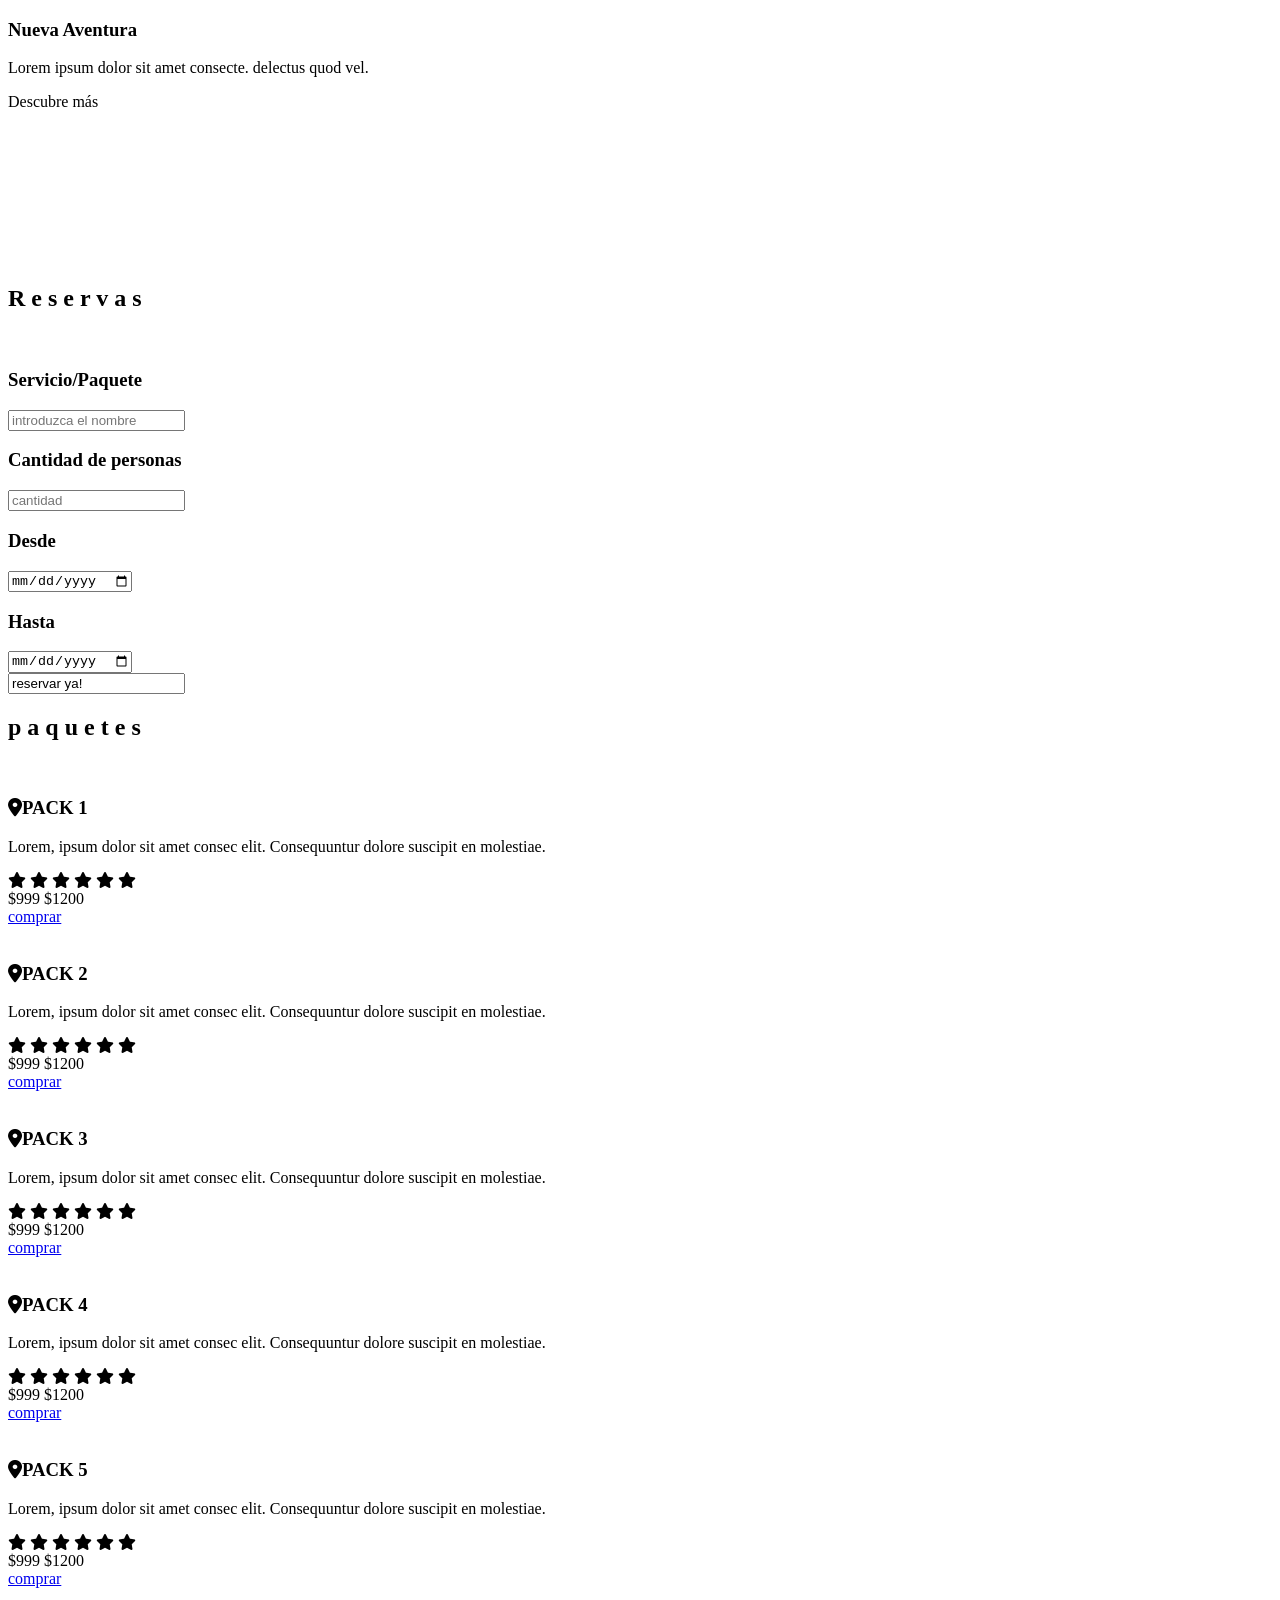
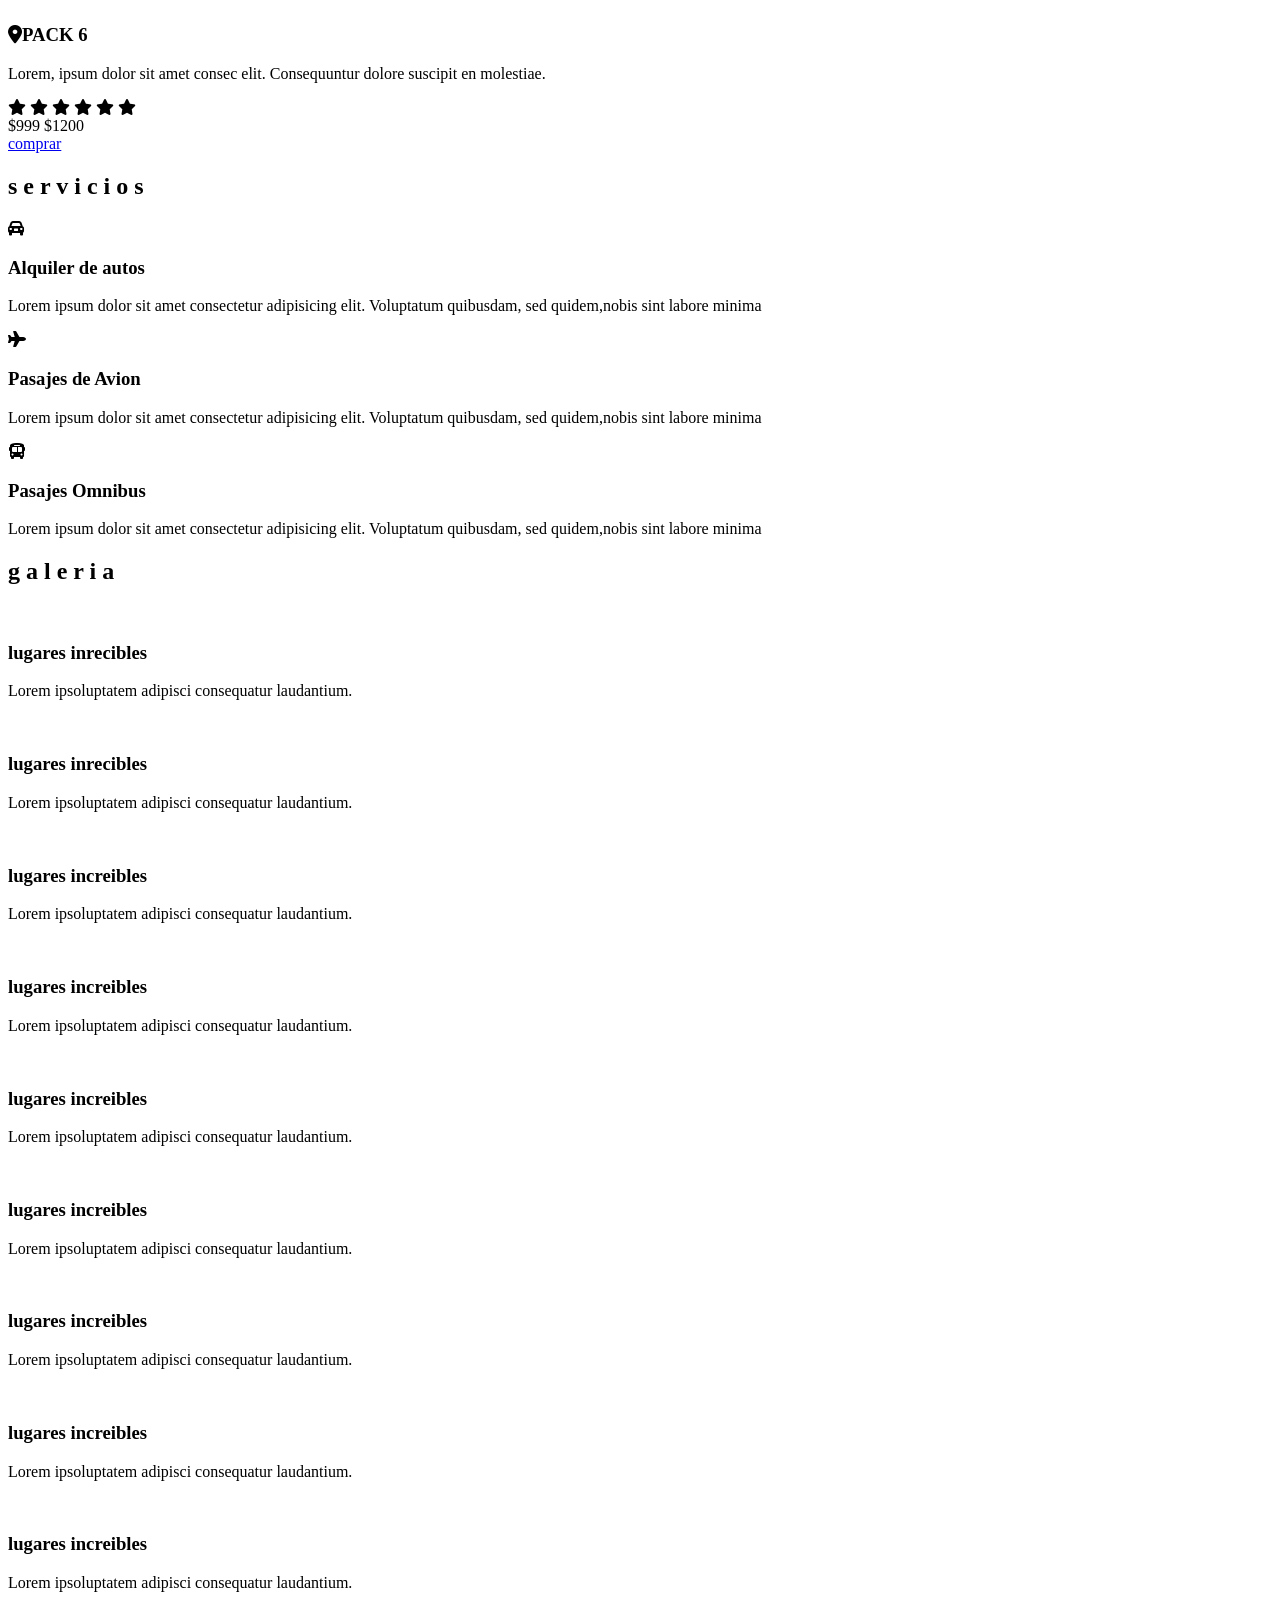
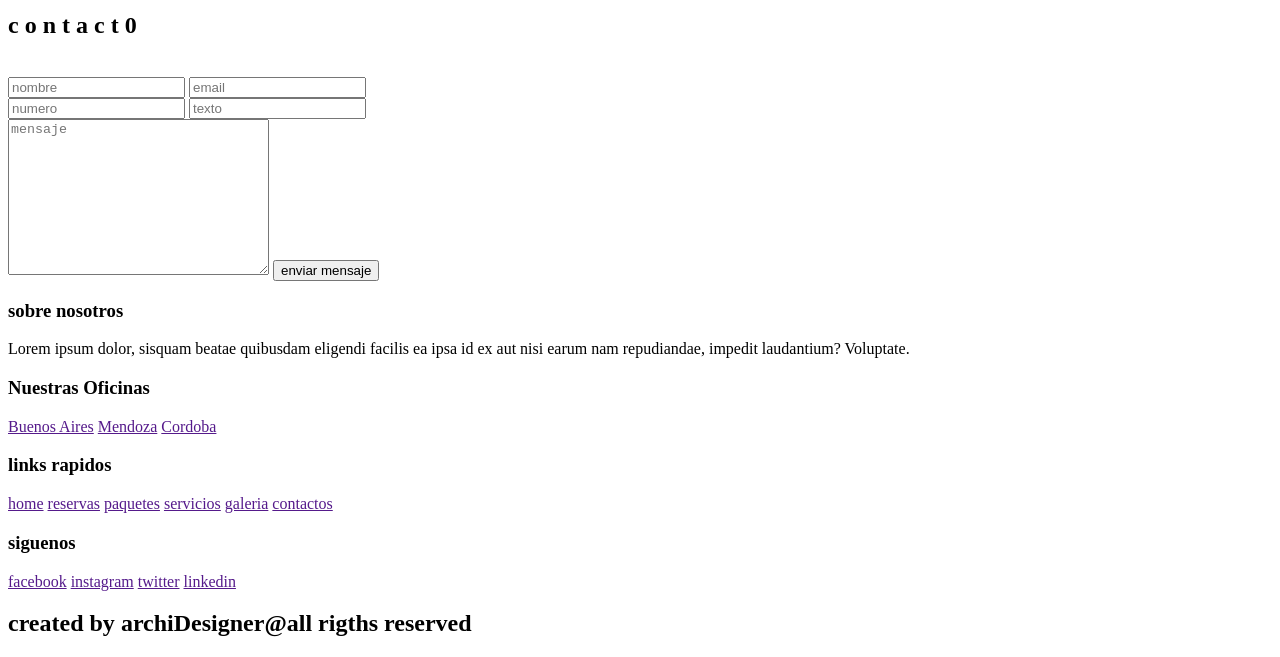
==== commit 5b4ae177: "Unificación con estilos y vistas" ====
--- a/VoyageHub/src/main/resources/templates/index.html
+++ b/VoyageHub/src/main/resources/templates/index.html
@@ -1,74 +1,453 @@
 <!DOCTYPE html>
-<html lang="es" xmlns:th="http://www.thymeleaf.org">
+<html
+  lang="es"
+  xmlns:th="http://www.thymeleaf.org"
+  xmlns="http://www.w3.org/1999/xhtml"
+>
   <head>
     <meta charset="UTF-8" />
     <meta name="viewport" content="width=device-width, initial-scale=1.0" />
-    <link rel="preconnect" href="https://fonts.googleapis.com" />
-    <link rel="preconnect" href="https://fonts.gstatic.com" crossorigin />
+    <title>Document</title>
     <link
-      href="https://fonts.googleapis.com/css2?family=Nunito+Sans:ital,opsz,wght@0,6..12,200..1000;1,6..12,200..1000&display=swap"
       rel="stylesheet"
+      href="https://cdnjs.cloudflare.com/ajax/libs/font-awesome/6.5.2/css/all.min.css"
     />
-    <!--NO ESTABA IMPORTADO BOOTSTRAP, AAAAAAAAAAAAA-->
-    <link
-      href="https://cdn.jsdelivr.net/npm/bootstrap@5.3.3/dist/css/bootstrap.min.css"
-      rel="stylesheet"
-      integrity="sha384-QWTKZyjpPEjISv5WaRU9OFeRpok6YctnYmDr5pNlyT2bRjXh0JMhjY6hW+ALEwIH"
-      crossorigin="anonymous"
-    />
-
-    <!-- Asegúrate de que la ruta a los archivos estáticos sea relativa al directorio 'static' -->
-    <!--"/VoyageHub/src/main/resources/static/style.css"-->
-    <link th:href="@{/css/style.css}" rel="stylesheet" />
-    <title>Agencia</title>
+    <link rel="stylesheet" th:href="@{/css/index.css}" />
   </head>
+
   <body>
-    <!-- navbar -->
-    <nav th:replace="~{fragments/navbar :: nav}"></nav>
-
-    <main>
-      <article class="principal">
-        <section class="titulo">
-          <button><p>Consultanos</p></button>
-        </section>
-
-        <section class="buscador">
-          <input type="text" placeholder="¿A dónde queres ir?" />
-          <div>
+    <header th:replace="fragments/navbar :: header"></header>
+
+    <!-- SECCCION HOME COMIENZO-->
+    <section class="home" id="home">
+      <div class="content">
+        <h3>Nueva Aventura</h3>
+        <p>Lorem ipsum dolor sit amet consecte. delectus quod vel.</p>
+        <a th:href="@{/}" class="btn">Descubre más</a>
+      </div>
+
+      <div class="controls">
+        <span class="vid-btn active" data-src="../videos/r1.mp4"></span>
+        <span class="vid-btn" data-src="../videos/r2.mp4"></span>
+        <span class="vid-btn" data-src="../videos/r3.mp4}"></span>
+        <span class="vid-btn" data-src="../videos/r4.mp4"></span>
+        <span class="vid-btn" data-src="../videos/r5.mp4"></span>
+      </div>
+
+      <div class="video-container">
+        <video src="../videos/r1.mp4" id="video-slider" loop autoplay></video>
+      </div>
+    </section>
+    <!-- SECCCION HOME FINAL-->
+
+    <!-- SECCCION COMPRAR/BOOKING COMIENZO-->
+    <section class="book" id="book">
+      <h1 class="heading">
+        <span>R</span>
+        <span>e</span>
+        <span>s</span>
+        <span>e</span>
+        <span>r</span>
+        <span>v</span>
+        <span>a</span>
+        <span>s</span>
+      </h1>
+
+      <div class="row">
+        <div class="image">
+          <img th:src="@{/images/img1.jpg}" alt="" />
+        </div>
+
+        <form action="">
+          <div class="inputBox">
+            <h3>Servicio/Paquete</h3>
+            <input type="text" placeholder="introduzca el nombre " />
+          </div>
+
+          <div class="inputBox">
+            <h3>Cantidad de personas</h3>
+            <input type="number" placeholder="cantidad" />
+          </div>
+
+          <div class="inputBox">
+            <h3>Desde</h3>
             <input type="date" />
+          </div>
+
+          <div class="inputBox">
+            <h3>Hasta</h3>
             <input type="date" />
           </div>
-          <button><p>Buscar</p></button>
-        </section>
-      </article>
-
-      <h2 class="cartasTitulo">DISFRUTÁ NUESTRAS PROMOCIONES</h2>
-      <section class="cartas">
-        <div>
-          <img th:src="@{/images/1.jpg}" alt="" />
-        </div>
-        <div>
-          <img th:src="@{/images/2.jpeg}" alt="" />
-        </div>
-        <div>
-          <img th:src="@{/images/3.jpeg}" alt="" />
-        </div>
-        <div>
-          <img th:src="@{/images/4.webp}" alt="" />
-        </div>
-        <div>
-          <img th:src="@{/images/5.avif}" alt="" />
-        </div>
-      </section>
-      <footer>
-        <ul>
-          <li>Terminos y Condiciones</li>
-          <li>Legales</li>
-          <li>Ayuda</li>
-          <li>Contacto</li>
-          <li>Nosotros</li>
-        </ul>
-      </footer>
-    </main>
+          <input type="Enviar" class="btn" value="reservar ya!" />
+        </form>
+      </div>
+    </section>
+    <!-- SECCCION RESERVA/BOOKING FINAL-->
+
+    <!-- SECCCION PAQUETES COMIENZO-->
+    <section class="packages" id="packages">
+      <h1 class="heading">
+        <span>p</span>
+        <span>a</span>
+        <span>q</span>
+        <span>u</span>
+        <span>e</span>
+        <span>t</span>
+        <span>e</span>
+        <span>s</span>
+      </h1>
+
+      <div class="box-container">
+        <div class="box">
+          <img th:src="@{/images/img2.jpg}" alt="" />
+          <div class="content">
+            <h3><i class="fas fa-map-marker-alt"></i>PACK 1</h3>
+            <p>
+              Lorem, ipsum dolor sit amet consec elit. Consequuntur dolore
+              suscipit en molestiae.
+            </p>
+            <div class="stars">
+              <i class="fas fa-star"></i>
+              <i class="fas fa-star"></i>
+              <i class="fas fa-star"></i>
+              <i class="fas fa-star"></i>
+              <i class="fas fa-star"></i>
+              <i class="fas fa-star"></i>
+            </div>
+            <div class="price">$999 <span>$1200</span></div>
+            <a href="#" class="btn">comprar</a>
+          </div>
+        </div>
+
+        <div class="box">
+          <img th:src="@{/images/img3.jpg}" alt="" />
+          <div class="content">
+            <h3><i class="fas fa-map-marker-alt"></i>PACK 2</h3>
+            <p>
+              Lorem, ipsum dolor sit amet consec elit. Consequuntur dolore
+              suscipit en molestiae.
+            </p>
+            <div class="stars">
+              <i class="fas fa-star"></i>
+              <i class="fas fa-star"></i>
+              <i class="fas fa-star"></i>
+              <i class="fas fa-star"></i>
+              <i class="fas fa-star"></i>
+              <i class="fas fa-star"></i>
+            </div>
+            <div class="price">$999 <span>$1200</span></div>
+            <a href="#" class="btn">comprar</a>
+          </div>
+        </div>
+
+        <div class="box">
+          <img th:src="@{/images/img4.jpg}" alt="" />
+          <div class="content">
+            <h3><i class="fas fa-map-marker-alt"></i>PACK 3</h3>
+            <p>
+              Lorem, ipsum dolor sit amet consec elit. Consequuntur dolore
+              suscipit en molestiae.
+            </p>
+            <div class="stars">
+              <i class="fas fa-star"></i>
+              <i class="fas fa-star"></i>
+              <i class="fas fa-star"></i>
+              <i class="fas fa-star"></i>
+              <i class="fas fa-star"></i>
+              <i class="fas fa-star"></i>
+            </div>
+            <div class="price">$999 <span>$1200</span></div>
+            <a href="#" class="btn">comprar</a>
+          </div>
+        </div>
+
+        <div class="box">
+          <img th:src="@{/images/img5.jpg}" alt="" />
+          <div class="content">
+            <h3><i class="fas fa-map-marker-alt"></i>PACK 4</h3>
+            <p>
+              Lorem, ipsum dolor sit amet consec elit. Consequuntur dolore
+              suscipit en molestiae.
+            </p>
+            <div class="stars">
+              <i class="fas fa-star"></i>
+              <i class="fas fa-star"></i>
+              <i class="fas fa-star"></i>
+              <i class="fas fa-star"></i>
+              <i class="fas fa-star"></i>
+              <i class="fas fa-star"></i>
+            </div>
+            <div class="price">$999 <span>$1200</span></div>
+            <a href="#" class="btn">comprar</a>
+          </div>
+        </div>
+
+        <div class="box">
+          <img th:src="@{/images/img6.jpg}" alt="" />
+          <div class="content">
+            <h3><i class="fas fa-map-marker-alt"></i>PACK 5</h3>
+            <p>
+              Lorem, ipsum dolor sit amet consec elit. Consequuntur dolore
+              suscipit en molestiae.
+            </p>
+            <div class="stars">
+              <i class="fas fa-star"></i>
+              <i class="fas fa-star"></i>
+              <i class="fas fa-star"></i>
+              <i class="fas fa-star"></i>
+              <i class="fas fa-star"></i>
+              <i class="fas fa-star"></i>
+            </div>
+            <div class="price">$999 <span>$1200</span></div>
+            <a href="#" class="btn">comprar</a>
+          </div>
+        </div>
+
+        <div class="box">
+          <img th:src="@{/images/img7.jpg}" alt="" />
+          <div class="content">
+            <h3><i class="fas fa-map-marker-alt"></i>PACK 6</h3>
+            <p>
+              Lorem, ipsum dolor sit amet consec elit. Consequuntur dolore
+              suscipit en molestiae.
+            </p>
+            <div class="stars">
+              <i class="fas fa-star"></i>
+              <i class="fas fa-star"></i>
+              <i class="fas fa-star"></i>
+              <i class="fas fa-star"></i>
+              <i class="fas fa-star"></i>
+              <i class="fas fa-star"></i>
+            </div>
+            <div class="price">$999 <span>$1200</span></div>
+            <a href="#" class="btn">comprar</a>
+          </div>
+        </div>
+      </div>
+    </section>
+    <!-- SECCCION PAQUETES FINAL-->
+
+    <!-- SECCCION SERVICIOS COMIENZO-->
+    <section class="services" id="services">
+      <h1 class="heading">
+        <span>s</span>
+        <span>e</span>
+        <span>r</span>
+        <span>v</span>
+        <span>i</span>
+        <span>c</span>
+        <span>i</span>
+        <span>o</span>
+        <span>s</span>
+      </h1>
+
+      <div class="box-container">
+        <div class="box">
+          <i class="fas fa-car-alt"></i>
+          <h3>Alquiler de autos</h3>
+          <p>
+            Lorem ipsum dolor sit amet consectetur adipisicing elit. Voluptatum
+            quibusdam, sed quidem,nobis sint labore minima
+          </p>
+        </div>
+
+        <div class="box">
+          <i class="fas fa-plane"></i>
+          <h3>Pasajes de Avion</h3>
+          <p>
+            Lorem ipsum dolor sit amet consectetur adipisicing elit. Voluptatum
+            quibusdam, sed quidem,nobis sint labore minima
+          </p>
+        </div>
+
+        <div class="box">
+          <i class="fas fa-bus"></i>
+          <h3>Pasajes Omnibus</h3>
+          <p>
+            Lorem ipsum dolor sit amet consectetur adipisicing elit. Voluptatum
+            quibusdam, sed quidem,nobis sint labore minima
+          </p>
+        </div>
+      </div>
+    </section>
+    <!-- SECCCION SERVICIOS FINAL-->
+
+    <!-- SECCCION GALERIA INICIO-->
+
+    <section class="gallery" id="gallery">
+      <h1 class="heading">
+        <span>g</span>
+        <span>a</span>
+        <span>l</span>
+        <span>e</span>
+        <span>r</span>
+        <span>i</span>
+        <span>a</span>
+      </h1>
+      <div class="box-container">
+        <div class="box">
+          <img th:src="@{/images/galeria1.jpeg}" alt="" />
+          <div class="content">
+            <h3>lugares inrecibles</h3>
+            <p>Lorem ipsoluptatem adipisci consequatur laudantium.</p>
+            <a href="#" class="btn"></a>
+          </div>
+        </div>
+
+        <div class="box">
+          <img th:src="@{/images/galeria2.jpg}" alt="" />
+          <div class="content">
+            <h3>lugares inrecibles</h3>
+            <p>Lorem ipsoluptatem adipisci consequatur laudantium.</p>
+            <a href="#" class="btn"></a>
+          </div>
+        </div>
+
+        <div class="box">
+          <img th:src="@{/images/galeria3.jpg}" alt="" />
+          <div class="content">
+            <h3>lugares increibles</h3>
+            <p>Lorem ipsoluptatem adipisci consequatur laudantium.</p>
+            <a href="#" class="btn"></a>
+          </div>
+        </div>
+
+        <div class="box">
+          <img th:src="@{/images/galeria4.jpg}" alt="" />
+          <div class="content">
+            <h3>lugares increibles</h3>
+            <p>Lorem ipsoluptatem adipisci consequatur laudantium.</p>
+            <a href="#" class="btn"></a>
+          </div>
+        </div>
+
+        <div class="box">
+          <img th:src="@{/images/galeria5.jpg}" alt="" />
+          <div class="content">
+            <h3>lugares increibles</h3>
+            <p>Lorem ipsoluptatem adipisci consequatur laudantium.</p>
+            <a href="#" class="btn"></a>
+          </div>
+        </div>
+
+        <div class="box">
+          <img th:src="@{/images/galeria6.jpg}" alt="" />
+          <div class="content">
+            <h3>lugares increibles</h3>
+            <p>Lorem ipsoluptatem adipisci consequatur laudantium.</p>
+            <a href="#" class="btn"></a>
+          </div>
+        </div>
+
+        <div class="box">
+          <img th:src="@{/images/galeria7.jpg}" alt="" />
+          <div class="content">
+            <h3>lugares increibles</h3>
+            <p>Lorem ipsoluptatem adipisci consequatur laudantium.</p>
+            <a href="#" class="btn"></a>
+          </div>
+        </div>
+
+        <div class="box">
+          <img th:src="@{/images/galeria8.jpeg}" alt="" />
+          <div class="content">
+            <h3>lugares increibles</h3>
+            <p>Lorem ipsoluptatem adipisci consequatur laudantium.</p>
+            <a href="#" class="btn"></a>
+          </div>
+        </div>
+
+        <div class="box">
+          <img th:src="@{/images/galeria9.jpg}" alt="" />
+          <div class="content">
+            <h3>lugares increibles</h3>
+            <p>Lorem ipsoluptatem adipisci consequatur laudantium.</p>
+            <a href="#" class="btn"></a>
+          </div>
+        </div>
+      </div>
+    </section>
+    <!-- SECCCION SERVICIOS FINAL-->
+
+    <!-- SECCCION CONTACTO INICIO-->
+    <section class="contact">
+      <h1 class="heading">
+        <span>c</span>
+        <span>o</span>
+        <span>n</span>
+        <span>t</span>
+        <span>a</span>
+        <span>c</span>
+        <span>t</span>
+        <span>0</span>
+      </h1>
+
+      <div class="row">
+        <div class="image">
+          <img th:src="@{/images/contacto.jpg}" alt="" />
+        </div>
+
+        <form action="">
+          <div class="inputBox">
+            <input type="text" placeholder="nombre" />
+            <input type="text" placeholder="email" />
+          </div>
+
+          <div class="inputBox">
+            <input type="number" placeholder="numero" />
+            <input type="text" placeholder="texto" />
+          </div>
+
+          <textarea placeholder="mensaje" id="" cols="30" rows="10"></textarea>
+          <input type="submit" class="btn" value="enviar mensaje" />
+        </form>
+      </div>
+    </section>
+    <!-- SECCCION CONTACTO FINAL-->
+
+    <!-- SECCCION FOOTER FINAL-->
+    <section class="footer">
+      <div class="box-container">
+        <div class="box">
+          <h3>sobre nosotros</h3>
+          <p>
+            Lorem ipsum dolor, sisquam beatae quibusdam eligendi facilis ea ipsa
+            id ex aut nisi earum nam repudiandae, impedit laudantium? Voluptate.
+          </p>
+        </div>
+
+        <div class="box">
+          <h3>Nuestras Oficinas</h3>
+          <a href="">Buenos Aires</a>
+          <a href="">Mendoza</a>
+          <a href="">Cordoba</a>
+        </div>
+
+        <div class="box">
+          <h3>links rapidos</h3>
+          <a href="">home</a>
+          <a href="">reservas</a>
+          <a href="">paquetes</a>
+          <a href="">servicios</a>
+          <a href="">galeria</a>
+          <a href="">contactos</a>
+        </div>
+
+        <div class="box">
+          <h3>siguenos</h3>
+          <a href="">facebook</a>
+          <a href="">instagram</a>
+          <a href="">twitter</a>
+          <a href="">linkedin</a>
+        </div>
+      </div>
+      <h1 class="credit">
+        created by <span>archiDesigner</span>@all rigths reserved
+      </h1>
+    </section>
+
+    <!-- SECCCION FOOTER FINAL-->
+
+    <script th:src="@{/js/script.js}"></script>
   </body>
 </html>
